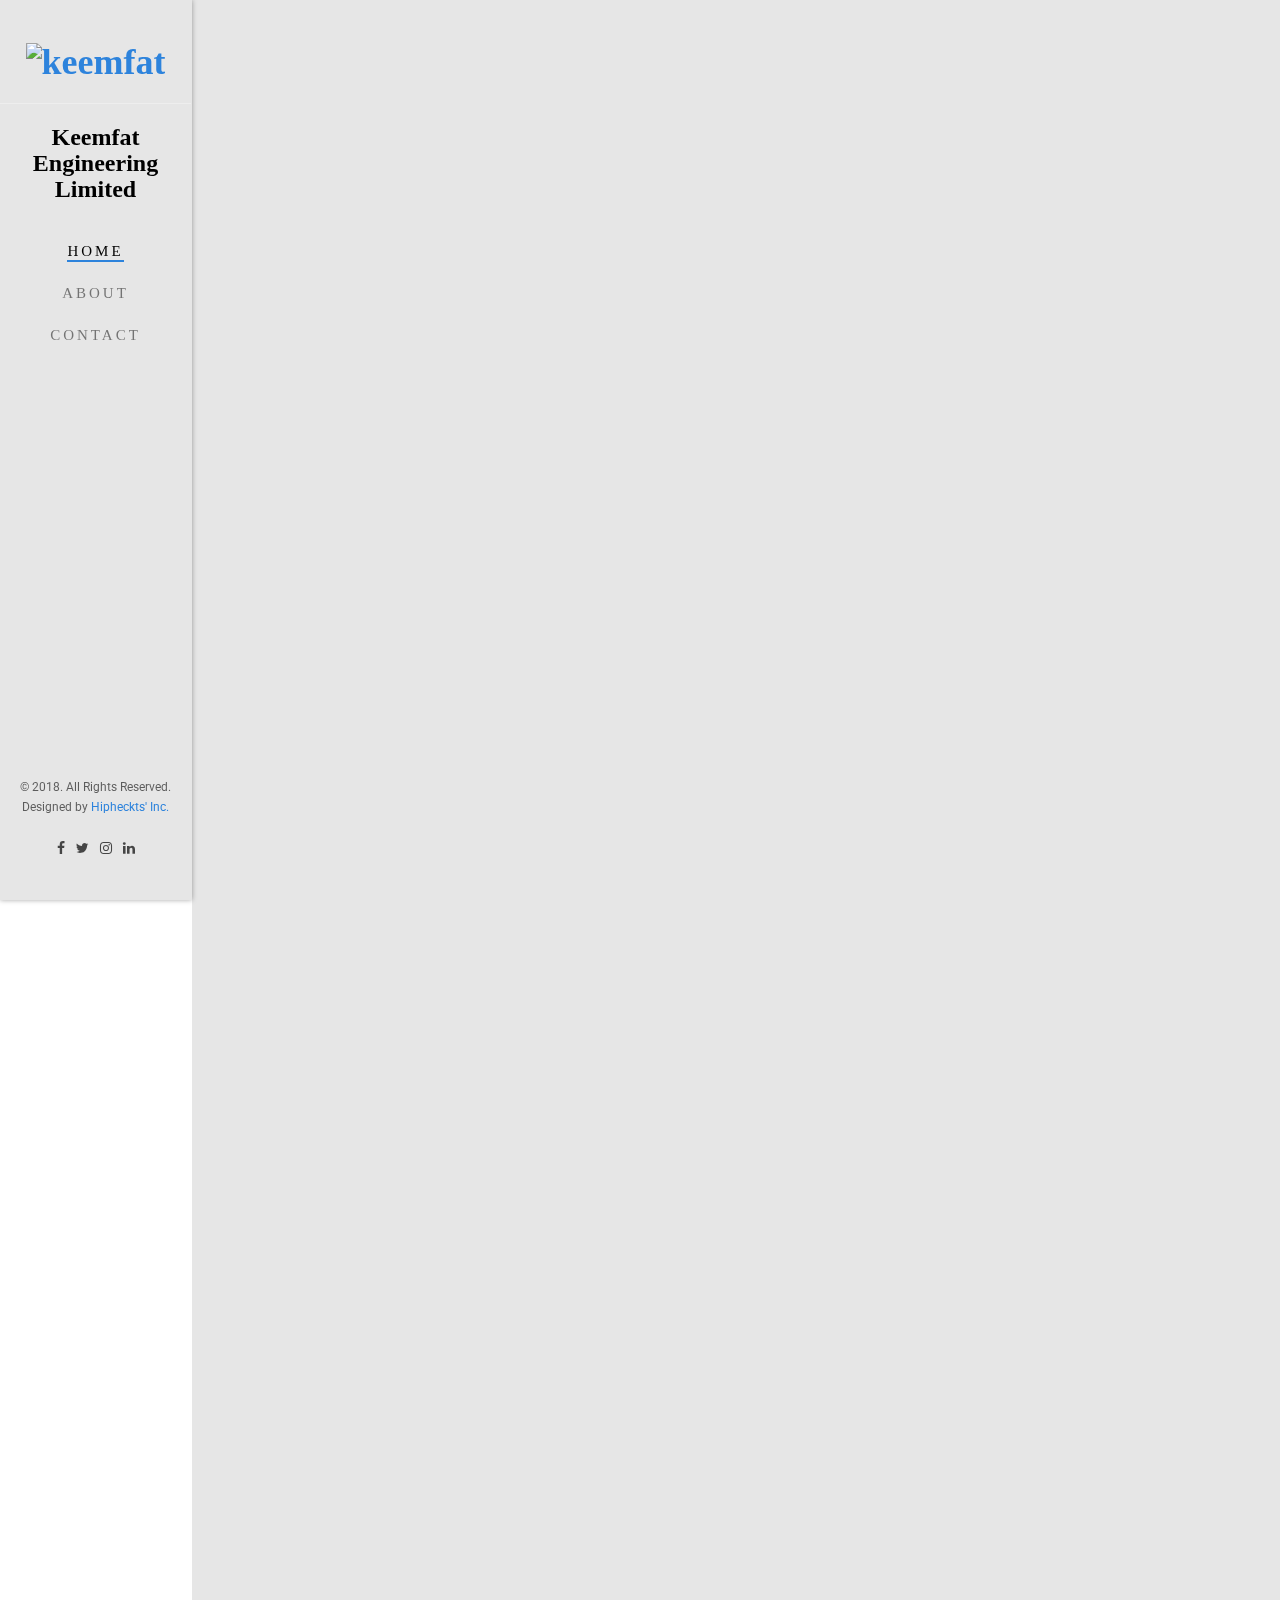
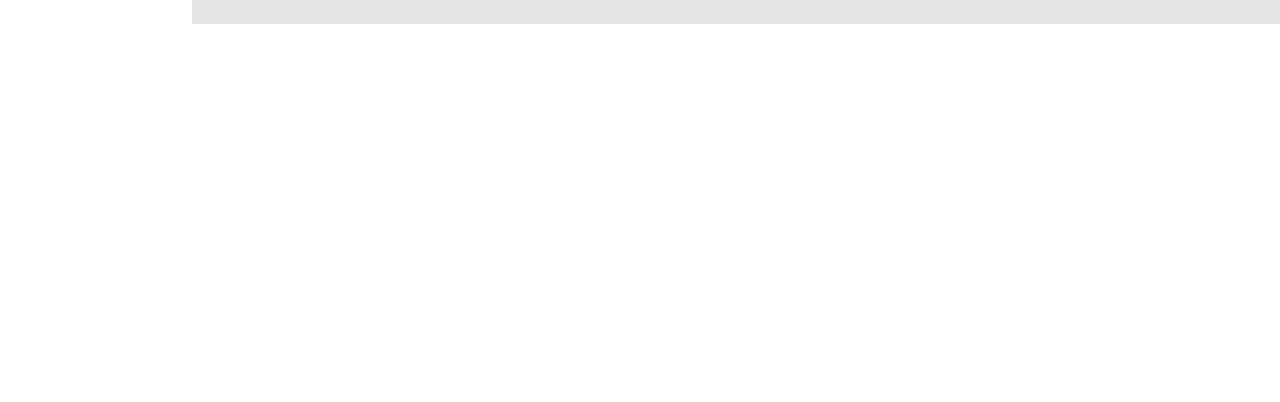
==== index.html @ f394f0ff "services bg" ====
<!DOCTYPE html>
<!--[if lt IE 7]>      <html class="no-js lt-ie9 lt-ie8 lt-ie7"> <![endif]-->
<!--[if IE 7]>         <html class="no-js lt-ie9 lt-ie8"> <![endif]-->
<!--[if IE 8]>         <html class="no-js lt-ie9"> <![endif]-->
<!--[if gt IE 8]><!-->
<html class="no-js">
<!--<![endif]-->

<head>
    <meta charset="utf-8">
    <meta http-equiv="X-UA-Compatible" content="IE=edge">
    <title>Keemfat</title>
    <meta name="viewport" content="width=device-width, initial-scale=1">
    <meta name="description" content="" />
    <meta name="keywords" content="" />
    <meta name="author" content="Hipheckts' Inc." />
    <!-- 
	//////////////////////////////////////////////////////
		
	Website: 		http://hipheckts.github.io/
	Email: 			hipheckt@gmail.com
	Twitter: 		http://twitter.com/hipheckts
	Facebook: 		https://www.facebook.com/afuwapeifeoluwa

	//////////////////////////////////////////////////////
	-->

    <!-- Facebook and Twitter integration -->
    <meta property="og:title" content="" />
    <meta property="og:image" content="" />
    <meta property="og:url" content="" />
    <meta property="og:site_name" content="" />
    <meta property="og:description" content="" />
    <meta name="twitter:title" content="" />
    <meta name="twitter:image" content="" />
    <meta name="twitter:url" content="" />
    <meta name="twitter:card" content="" />

    <!-- Place favicon.ico and apple-touch-icon.png in the root directory -->
    <link rel="shortcut icon" href="favicon.ico">

    <link href='https://fonts.googleapis.com/css?family=Roboto:400,300,600,400italic,700' rel='stylesheet' type='text/css'>
    <link href='https://fonts.googleapis.com/css?family=Montserrat:400,700' rel='stylesheet' type='text/css'>

    <!-- Animate.css -->
    <link rel="stylesheet" href="css/animate.css">
    <!-- Icomoon Icon Fonts-->
    <link rel="stylesheet" href="css/icomoon.css">
    <!-- Bootstrap  -->
    <link rel="stylesheet" href="css/bootstrap.css">
    <!-- Owl Carousel -->
    <link rel="stylesheet" href="css/owl.carousel.min.css">
    <link rel="stylesheet" href="css/owl.theme.default.min.css">
    <!-- Theme style  -->
    <link rel="stylesheet" href="css/style.css">

    <!-- Modernizr JS -->
    <script src="js/modernizr-2.6.2.min.js"></script>
    <!-- FOR IE9 below -->
    <!--[if lt IE 9]>
	<script src="js/respond.min.js"></script>
	<![endif]-->

</head>

<body>
    <div id="fh5co-page">
        <nav>
            <a href="#" class="js-fh5co-nav-toggle fh5co-nav-toggle"><i></i></a>
            <a href="index.html" class="js-fh5co-nav-toggle fh5co-nav-toggle"><img src="http://res.cloudinary.com/hipheckts-inc/image/upload/v1516791778/logo-colored_cmsar5.png" style='height: 70px; width: 70px; float: right; margin-right: 2%; margin-top: 2%;' alt="keemfat"></a>
        </nav>
        <aside id="fh5co-aside" role="complementary" class="border js-fullheight">

            <h1 id="fh5co-logo">
                <a href="index.html"><img src="http://res.cloudinary.com/hipheckts-inc/image/upload/v1516791778/logo-colored_cmsar5.png" alt="keemfat"></a>
                <center>
                    <hr>
                    <h3>Keemfat Engineering Limited</h3>
                </center>
            </h1>
            <nav id="fh5co-main-menu" role="navigation">
                <ul>
                    <li class="fh5co-active"><a href="index.html">Home</a></li>
                    <li><a href="about.html">About</a></li>
                    <li><a href="contact.html">Contact</a></li>
                </ul>
            </nav>

            <div class="fh5co-footer">
                <p><small>&copy; 2018. All Rights Reserved.</span> <span>Designed by <a href="http://hipheckts.github.co/" target="_blank">Hipheckts' Inc.</a> </span></small></p>
                <ul>
                    <li><a href="#"><i class="icon-facebook"></i></a></li>
                    <li><a href="#"><i class="icon-twitter"></i></a></li>
                    <li><a href="#"><i class="icon-instagram"></i></a></li>
                    <li><a href="#"><i class="icon-linkedin"></i></a></li>
                </ul>
            </div>

        </aside>

        <div id="fh5co-main">
            <div class="fh5co-gallery">

                <a class="gallery-item" href="">
                    <img src="http://res.cloudinary.com/hipheckts-inc/image/upload/c_scale,e_auto_color,q_48,w_350/v1516791558/a_pdct94.jpg" style='height: 300px; width: 350px; object-fit: fill' />
                    <span class="overlay">
						<h2>LPG PUMP</h2>
						<span>In Stock</span>
                    </span>
                </a>
                <a class="gallery-item" href="">
                    <img src="http://res.cloudinary.com/hipheckts-inc/image/upload/c_scale,e_auto_color,q_48,w_350/v1516791554/d_jcfkwb.jpg" style='height: 300px; width: 350px; object-fit: fill' />
                    <span class="overlay">
						<h2>LPG PUMP</h2>
						<span>In Stock</span>
                    </span>
                </a>
                <a class="gallery-item" href="">
                    <img src="http://res.cloudinary.com/hipheckts-inc/image/upload/c_scale,e_auto_color,q_48,w_350/v1516791734/e_mzhtax.jpg" style='height: 300px; width: 350px; object-fit: fill' />
                    <span class="overlay">
						<h2>LPG PUMP</h2>
						<span>In Stock</span>
                    </span>
                </a>
                <a class="gallery-item" href="">
                    <img src="http://res.cloudinary.com/hipheckts-inc/image/upload/c_scale,e_auto_color,q_48,w_350/v1516791607/f_r51iwv.jpg" style='height: 300px; width: 350px; object-fit: fill' />
                    <span class="overlay">
						<h2>LPG PUMP</h2>
						<span>In Stock</span>
                    </span>
                </a>
                <a class="gallery-item" href="">
                    <img src="http://res.cloudinary.com/hipheckts-inc/image/upload/c_scale,e_auto_color,q_48,w_350/v1516791622/g_ddgkfm.jpg" style='height: 300px; width: 350px; object-fit: fill' />
                    <span class="overlay">
							<h2>LPG PUMP</h2>
							<span>In Stock</span>
                    </span>
                </a>
                <a class="gallery-item" href="">
                    <img src="http://res.cloudinary.com/hipheckts-inc/image/upload/c_scale,e_auto_color,q_48,w_350/v1516791753/c_s4iffz.jpg" style='height: 300px; width: 350px; object-fit: fill' />
                    <span class="overlay">
							<h2>LPG PUMP</h2>
							<span>In Stock</span>
                    </span>
                </a>
                <a class="gallery-item" href="">
                    <img src="http://res.cloudinary.com/hipheckts-inc/image/upload/c_scale,e_auto_color,q_48,w_350/v1516792041/i_azeyjp.jpg" style='height: 300px; width: 350px; object-fit: fill' />
                    <span class="overlay">
							<h2>LPG PUMP</h2>
							<span>In Stock</span>
                    </span>
                </a>
                <a class="gallery-item" href="">
                    <img src="http://res.cloudinary.com/hipheckts-inc/image/upload/c_scale,e_auto_color,q_48,w_350/v1516791834/j_jcgu5w.jpg" style='height: 300px; width: 350px; object-fit: fill' />
                    <span class="overlay">
							<h2>LPG PUMP</h2>
							<span>In Stock</span>
                    </span>
                </a>

                <a class="gallery-item" href="">
                    <img src="http://res.cloudinary.com/hipheckts-inc/image/upload/c_scale,e_auto_color,q_48,w_350/v1516792173/h_ldeeoo.jpg" style='height: 300px; width: 350px; object-fit: fill' />
                    <span class="overlay">
								<h2>GAS PLANT</h2>
								<span>In Stock</span>
                    </span>
                </a>
                <a class="gallery-item" href="">
                    <img src="http://res.cloudinary.com/hipheckts-inc/image/upload/c_scale,e_auto_color,q_48,w_350/v1516791943/lpg5_ovvz3v.jpg" style='height: 300px; width: 350px; object-fit: fill' />
                    <span class="overlay">
								<h2>GAS PLANT</h2>
								<span>In Stock</span>
                    </span>
                </a>
                <a class="gallery-item" href="">
                    <img src="http://res.cloudinary.com/hipheckts-inc/image/upload/c_scale,e_auto_color,q_48,w_350/v1516792249/k_qtansp.jpg" style='height: 300px; width: 350px; object-fit: fill' />
                    <span class="overlay">
								<h2>GAS PLANT</h2>
								<span>In Stock</span>
                    </span>
                </a>
                <a class="gallery-item" href="">
                    <img src="http://res.cloudinary.com/hipheckts-inc/image/upload/c_scale,e_auto_color,q_48,w_350/v1516791961/h2_rpk9gj.jpg" style='height: 300px; width: 350px; object-fit: fill' />
                    <span class="overlay">
								<h2>GAS PLANT</h2>
								<span>In Stock</span>
                    </span>
                </a>
                <a class="gallery-item" href="">
                    <img src="http://res.cloudinary.com/hipheckts-inc/image/upload/c_scale,e_auto_color,q_48,w_350/v1516792535/q_apctrw.jpg" style='height: 300px; width: 350px; object-fit: fill' />
                    <span class="overlay">
									<h2>NOZZLE</h2>
									<span>In Stock</span>
                    </span>
                </a>
                <a class="gallery-item" href="">
                    <img src="http://res.cloudinary.com/hipheckts-inc/image/upload/c_scale,e_auto_color,q_48,w_350/v1516792458/r_pehwsy.jpg" style='height: 300px; width: 350px; object-fit: fill' />
                    <span class="overlay">
									<h2>GUAGE</h2>
									<span>In Stock</span>
                    </span>
                </a>
                <a class="gallery-item" href="">
                    <img src="http://res.cloudinary.com/hipheckts-inc/image/upload/c_scale,e_auto_color,q_48,w_350/v1516792558/s_jaf3u8.jpg" style='height: 300px; width: 350px; object-fit: fill' />
                    <span class="overlay">
									<h2>MOTOR</h2>
									<span>In Stock</span>
                    </span>
                </a>
                <a class="gallery-item" href="">
                    <img src="http://res.cloudinary.com/hipheckts-inc/image/upload/c_scale,e_auto_color,q_48,w_350/v1516792369/o_g55n5y.jpg" style='height: 300px; width: 350px; object-fit: fill' />
                    <span class="overlay">
									<h2>PUMP</h2>
									<span>In Stock</span>
                    </span>
                </a>
            </div>

            <div class="fh5co-counters" style="background-image: url(http://res.cloudinary.com/hipheckts-inc/image/upload/v1516791391/big_1_do7cub.jpg);" data-stellar-background-ratio="0.5" id="counter-animate">
                <center>
                    <h2 class="fh5co-heading animate-box" data-animate-effect="fadeInLeft" style="color:white;">Services</h2>
                </center>
                <div class="row">
                    <div class="col-md-6">
                        <div class="fh5co-feature animate-box" data-animate-effect="fadeInLeft">
                            <div class="fh5co-icon">
                                <i class="icon-strategy"></i>
                            </div>
                            <div class="fh5co-text">
                                <h3>Strategy</h3>
                                <p>We have a professional way of making your plant the best it can ever be!</p>
                            </div>
                        </div>
                    </div>
                    <div class="col-md-6">
                        <div class="fh5co-feature animate-box" data-animate-effect="fadeInLeft">
                            <div class="fh5co-icon">
                                <i class="icon-tools-2"></i>
                            </div>
                            <div class="fh5co-text">
                                <h3>Expertise</h3>
                                <p>We are set of professionals with vast knowledge and experience in what we do. </p>
                            </div>
                        </div>
                    </div>
                </div>
            </div>


            <div class="fh5co-narrow-content">
                <div class="row">
                    <div class="col-md-4 animate-box" data-animate-effect="fadeInLeft">
                        <h1 class="fh5co-heading-colored">Get in touch</h1>
                    </div>
                </div>
                <div class="row">
                    <div class="col-md-12 animate-box" data-animate-effect="fadeInLeft">
                        <p class="fh5co-lead">Reach out to us today...Let's make your plant or station <b> The Next Big Thing</b></p>
                        <p><a href="contact.html" class="btn btn-primary btn-outline">Reach Us NOW!</a></p>
                    </div>

                </div>
            </div>

        </div>
    </div>

    <!-- jQuery -->
    <script src="js/jquery.min.js"></script>
    <!-- jQuery Easing -->
    <script src="js/jquery.easing.1.3.js"></script>
    <!-- Bootstrap -->
    <script src="js/bootstrap.min.js"></script>
    <!-- Carousel -->
    <script src="js/owl.carousel.min.js"></script>
    <!-- Stellar -->
    <script src="js/jquery.stellar.min.js"></script>
    <!-- Waypoints -->
    <script src="js/jquery.waypoints.min.js"></script>
    <!-- Counters -->
    <script src="js/jquery.countTo.js"></script>


    <!-- MAIN JS -->
    <script src="js/main.js"></script>

</body>

</html>
---- css/icomoon.css ----
@font-face {
    font-family: 'icomoon';
    src:    url('../fonts/icomoon/icomoon.eot?195opb');
    src:    url('../fonts/icomoon/icomoon.eot?195opb#iefix') format('embedded-opentype'),
        url('../fonts/icomoon/icomoon.ttf?195opb') format('truetype'),
        url('../fonts/icomoon/icomoon.woff?195opb') format('woff'),
        url('../fonts/icomoon/icomoon.svg?195opb#icomoon') format('svg');
    font-weight: normal;
    font-style: normal;
}

[class^="icon-"], [class*=" icon-"] {
    /* use !important to prevent issues with browser extensions that change fonts */
    font-family: 'icomoon' !important;
    speak: none;
    font-style: normal;
    font-weight: normal;
    font-variant: normal;
    text-transform: none;
    line-height: 1;

    /* Better Font Rendering =========== */
    -webkit-font-smoothing: antialiased;
    -moz-osx-font-smoothing: grayscale;
}

.icon-glass:before {
    content: "\f000";
}
.icon-music:before {
    content: "\f001";
}
.icon-search:before {
    content: "\f002";
}
.icon-envelope-o:before {
    content: "\f003";
}
.icon-heart:before {
    content: "\f004";
}
.icon-star:before {
    content: "\f005";
}
.icon-star-o:before {
    content: "\f006";
}
.icon-user:before {
    content: "\f007";
}
.icon-film:before {
    content: "\f008";
}
.icon-th-large:before {
    content: "\f009";
}
.icon-th:before {
    content: "\f00a";
}
.icon-th-list:before {
    content: "\f00b";
}
.icon-check:before {
    content: "\f00c";
}
.icon-close:before {
    content: "\f00d";
}
.icon-remove:before {
    content: "\f00d";
}
.icon-times:before {
    content: "\f00d";
}
.icon-search-plus:before {
    content: "\f00e";
}
.icon-search-minus:before {
    content: "\f010";
}
.icon-power-off:before {
    content: "\f011";
}
.icon-signal:before {
    content: "\f012";
}
.icon-cog:before {
    content: "\f013";
}
.icon-gear:before {
    content: "\f013";
}
.icon-trash-o:before {
    content: "\f014";
}
.icon-home:before {
    content: "\f015";
}
.icon-file-o:before {
    content: "\f016";
}
.icon-clock-o:before {
    content: "\f017";
}
.icon-road:before {
    content: "\f018";
}
.icon-download:before {
    content: "\f019";
}
.icon-arrow-circle-o-down:before {
    content: "\f01a";
}
.icon-arrow-circle-o-up:before {
    content: "\f01b";
}
.icon-inbox:before {
    content: "\f01c";
}
.icon-play-circle-o:before {
    content: "\f01d";
}
.icon-repeat:before {
    content: "\f01e";
}
.icon-rotate-right:before {
    content: "\f01e";
}
.icon-refresh:before {
    content: "\f021";
}
.icon-list-alt:before {
    content: "\f022";
}
.icon-lock:before {
    content: "\f023";
}
.icon-flag:before {
    content: "\f024";
}
.icon-headphones:before {
    content: "\f025";
}
.icon-volume-off:before {
    content: "\f026";
}
.icon-volume-down:before {
    content: "\f027";
}
.icon-volume-up:before {
    content: "\f028";
}
.icon-qrcode:before {
    content: "\f029";
}
.icon-barcode:before {
    content: "\f02a";
}
.icon-tag:before {
    content: "\f02b";
}
.icon-tags:before {
    content: "\f02c";
}
.icon-book:before {
    content: "\f02d";
}
.icon-bookmark:before {
    content: "\f02e";
}
.icon-print:before {
    content: "\f02f";
}
.icon-camera:before {
    content: "\f030";
}
.icon-font:before {
    content: "\f031";
}
.icon-bold:before {
    content: "\f032";
}
.icon-italic:before {
    content: "\f033";
}
.icon-text-height:before {
    content: "\f034";
}
.icon-text-width:before {
    content: "\f035";
}
.icon-align-left:before {
    content: "\f036";
}
.icon-align-center:before {
    content: "\f037";
}
.icon-align-right:before {
    content: "\f038";
}
.icon-align-justify:before {
    content: "\f039";
}
.icon-list:before {
    content: "\f03a";
}
.icon-dedent:before {
    content: "\f03b";
}
.icon-outdent:before {
    content: "\f03b";
}
.icon-indent:before {
    content: "\f03c";
}
.icon-video-camera:before {
    content: "\f03d";
}
.icon-image:before {
    content: "\f03e";
}
.icon-photo:before {
    content: "\f03e";
}
.icon-picture-o:before {
    content: "\f03e";
}
.icon-pencil:before {
    content: "\f040";
}
.icon-map-marker:before {
    content: "\f041";
}
.icon-adjust:before {
    content: "\f042";
}
.icon-tint:before {
    content: "\f043";
}
.icon-edit:before {
    content: "\f044";
}
.icon-pencil-square-o:before {
    content: "\f044";
}
.icon-share-square-o:before {
    content: "\f045";
}
.icon-check-square-o:before {
    content: "\f046";
}
.icon-arrows:before {
    content: "\f047";
}
.icon-step-backward:before {
    content: "\f048";
}
.icon-fast-backward:before {
    content: "\f049";
}
.icon-backward:before {
    content: "\f04a";
}
.icon-play:before {
    content: "\f04b";
}
.icon-pause:before {
    content: "\f04c";
}
.icon-stop:before {
    content: "\f04d";
}
.icon-forward:before {
    content: "\f04e";
}
.icon-fast-forward:before {
    content: "\f050";
}
.icon-step-forward:before {
    content: "\f051";
}
.icon-eject:before {
    content: "\f052";
}
.icon-chevron-left:before {
    content: "\f053";
}
.icon-chevron-right:before {
    content: "\f054";
}
.icon-plus-circle:before {
    content: "\f055";
}
.icon-minus-circle:before {
    content: "\f056";
}
.icon-times-circle:before {
    content: "\f057";
}
.icon-check-circle:before {
    content: "\f058";
}
.icon-question-circle:before {
    content: "\f059";
}
.icon-info-circle:before {
    content: "\f05a";
}
.icon-crosshairs:before {
    content: "\f05b";
}
.icon-times-circle-o:before {
    content: "\f05c";
}
.icon-check-circle-o:before {
    content: "\f05d";
}
.icon-ban:before {
    content: "\f05e";
}
.icon-arrow-left:before {
    content: "\f060";
}
.icon-arrow-right:before {
    content: "\f061";
}
.icon-arrow-up:before {
    content: "\f062";
}
.icon-arrow-down:before {
    content: "\f063";
}
.icon-mail-forward:before {
    content: "\f064";
}
.icon-share:before {
    content: "\f064";
}
.icon-expand:before {
    content: "\f065";
}
.icon-compress:before {
    content: "\f066";
}
.icon-plus:before {
    content: "\f067";
}
.icon-minus:before {
    content: "\f068";
}
.icon-asterisk:before {
    content: "\f069";
}
.icon-exclamation-circle:before {
    content: "\f06a";
}
.icon-gift:before {
    content: "\f06b";
}
.icon-leaf:before {
    content: "\f06c";
}
.icon-fire:before {
    content: "\f06d";
}
.icon-eye:before {
    content: "\f06e";
}
.icon-eye-slash:before {
    content: "\f070";
}
.icon-exclamation-triangle:before {
    content: "\f071";
}
.icon-warning:before {
    content: "\f071";
}
.icon-plane:before {
    content: "\f072";
}
.icon-calendar:before {
    content: "\f073";
}
.icon-random:before {
    content: "\f074";
}
.icon-comment:before {
    content: "\f075";
}
.icon-magnet:before {
    content: "\f076";
}
.icon-chevron-up:before {
    content: "\f077";
}
.icon-chevron-down:before {
    content: "\f078";
}
.icon-retweet:before {
    content: "\f079";
}
.icon-shopping-cart:before {
    content: "\f07a";
}
.icon-folder:before {
    content: "\f07b";
}
.icon-folder-open:before {
    content: "\f07c";
}
.icon-arrows-v:before {
    content: "\f07d";
}
.icon-arrows-h:before {
    content: "\f07e";
}
.icon-bar-chart:before {
    content: "\f080";
}
.icon-bar-chart-o:before {
    content: "\f080";
}
.icon-twitter-square:before {
    content: "\f081";
}
.icon-facebook-square:before {
    content: "\f082";
}
.icon-camera-retro:before {
    content: "\f083";
}
.icon-key:before {
    content: "\f084";
}
.icon-cogs:before {
    content: "\f085";
}
.icon-gears:before {
    content: "\f085";
}
.icon-comments:before {
    content: "\f086";
}
.icon-thumbs-o-up:before {
    content: "\f087";
}
.icon-thumbs-o-down:before {
    content: "\f088";
}
.icon-star-half:before {
    content: "\f089";
}
.icon-heart-o:before {
    content: "\f08a";
}
.icon-sign-out:before {
    content: "\f08b";
}
.icon-linkedin-square:before {
    content: "\f08c";
}
.icon-thumb-tack:before {
    content: "\f08d";
}
.icon-external-link:before {
    content: "\f08e";
}
.icon-sign-in:before {
    content: "\f090";
}
.icon-trophy:before {
    content: "\f091";
}
.icon-github-square:before {
    content: "\f092";
}
.icon-upload:before {
    content: "\f093";
}
.icon-lemon-o:before {
    content: "\f094";
}
.icon-phone:before {
    content: "\f095";
}
.icon-square-o:before {
    content: "\f096";
}
.icon-bookmark-o:before {
    content: "\f097";
}
.icon-phone-square:before {
    content: "\f098";
}
.icon-twitter:before {
    content: "\f099";
}
.icon-facebook:before {
    content: "\f09a";
}
.icon-facebook-f:before {
    content: "\f09a";
}
.icon-github:before {
    content: "\f09b";
}
.icon-unlock:before {
    content: "\f09c";
}
.icon-credit-card:before {
    content: "\f09d";
}
.icon-feed:before {
    content: "\f09e";
}
.icon-rss:before {
    content: "\f09e";
}
.icon-hdd-o:before {
    content: "\f0a0";
}
.icon-bullhorn:before {
    content: "\f0a1";
}
.icon-bell-o:before {
    content: "\f0a2";
}
.icon-certificate:before {
    content: "\f0a3";
}
.icon-hand-o-right:before {
    content: "\f0a4";
}
.icon-hand-o-left:before {
    content: "\f0a5";
}
.icon-hand-o-up:before {
    content: "\f0a6";
}
.icon-hand-o-down:before {
    content: "\f0a7";
}
.icon-arrow-circle-left:before {
    content: "\f0a8";
}
.icon-arrow-circle-right:before {
    content: "\f0a9";
}
.icon-arrow-circle-up:before {
    content: "\f0aa";
}
.icon-arrow-circle-down:before {
    content: "\f0ab";
}
.icon-globe:before {
    content: "\f0ac";
}
.icon-wrench:before {
    content: "\f0ad";
}
.icon-tasks:before {
    content: "\f0ae";
}
.icon-filter:before {
    content: "\f0b0";
}
.icon-briefcase:before {
    content: "\f0b1";
}
.icon-arrows-alt:before {
    content: "\f0b2";
}
.icon-group:before {
    content: "\f0c0";
}
.icon-users:before {
    content: "\f0c0";
}
.icon-chain:before {
    content: "\f0c1";
}
.icon-link:before {
    content: "\f0c1";
}
.icon-cloud:before {
    content: "\f0c2";
}
.icon-flask:before {
    content: "\f0c3";
}
.icon-cut:before {
    content: "\f0c4";
}
.icon-scissors:before {
    content: "\f0c4";
}
.icon-copy:before {
    content: "\f0c5";
}
.icon-files-o:before {
    content: "\f0c5";
}
.icon-paperclip:before {
    content: "\f0c6";
}
.icon-floppy-o:before {
    content: "\f0c7";
}
.icon-save:before {
    content: "\f0c7";
}
.icon-square:before {
    content: "\f0c8";
}
.icon-bars:before {
    content: "\f0c9";
}
.icon-navicon:before {
    content: "\f0c9";
}
.icon-reorder:before {
    content: "\f0c9";
}
.icon-list-ul:before {
    content: "\f0ca";
}
.icon-list-ol:before {
    content: "\f0cb";
}
.icon-strikethrough:before {
    content: "\f0cc";
}
.icon-underline:before {
    content: "\f0cd";
}
.icon-table:before {
    content: "\f0ce";
}
.icon-magic:before {
    content: "\f0d0";
}
.icon-truck:before {
    content: "\f0d1";
}
.icon-pinterest:before {
    content: "\f0d2";
}
.icon-pinterest-square:before {
    content: "\f0d3";
}
.icon-google-plus-square:before {
    content: "\f0d4";
}
.icon-google-plus:before {
    content: "\f0d5";
}
.icon-money:before {
    content: "\f0d6";
}
.icon-caret-down:before {
    content: "\f0d7";
}
.icon-caret-up:before {
    content: "\f0d8";
}
.icon-caret-left:before {
    content: "\f0d9";
}
.icon-caret-right:before {
    content: "\f0da";
}
.icon-columns:before {
    content: "\f0db";
}
.icon-sort:before {
    content: "\f0dc";
}
.icon-unsorted:before {
    content: "\f0dc";
}
.icon-sort-desc:before {
    content: "\f0dd";
}
.icon-sort-down:before {
    content: "\f0dd";
}
.icon-sort-asc:before {
    content: "\f0de";
}
.icon-sort-up:before {
    content: "\f0de";
}
.icon-envelope:before {
    content: "\f0e0";
}
.icon-linkedin:before {
    content: "\f0e1";
}
.icon-rotate-left:before {
    content: "\f0e2";
}
.icon-undo:before {
    content: "\f0e2";
}
.icon-gavel:before {
    content: "\f0e3";
}
.icon-legal:before {
    content: "\f0e3";
}
.icon-dashboard:before {
    content: "\f0e4";
}
.icon-tachometer:before {
    content: "\f0e4";
}
.icon-comment-o:before {
    content: "\f0e5";
}
.icon-comments-o:before {
    content: "\f0e6";
}
.icon-bolt:before {
    content: "\f0e7";
}
.icon-flash:before {
    content: "\f0e7";
}
.icon-sitemap:before {
    content: "\f0e8";
}
.icon-umbrella:before {
    content: "\f0e9";
}
.icon-clipboard:before {
    content: "\f0ea";
}
.icon-paste:before {
    content: "\f0ea";
}
.icon-lightbulb-o:before {
    content: "\f0eb";
}
.icon-exchange:before {
    content: "\f0ec";
}
.icon-cloud-download:before {
    content: "\f0ed";
}
.icon-cloud-upload:before {
    content: "\f0ee";
}
.icon-user-md:before {
    content: "\f0f0";
}
.icon-stethoscope:before {
    content: "\f0f1";
}
.icon-suitcase:before {
    content: "\f0f2";
}
.icon-bell:before {
    content: "\f0f3";
}
.icon-coffee:before {
    content: "\f0f4";
}
.icon-cutlery:before {
    content: "\f0f5";
}
.icon-file-text-o:before {
    content: "\f0f6";
}
.icon-building-o:before {
    content: "\f0f7";
}
.icon-hospital-o:before {
    content: "\f0f8";
}
.icon-ambulance:before {
    content: "\f0f9";
}
.icon-medkit:before {
    content: "\f0fa";
}
.icon-fighter-jet:before {
    content: "\f0fb";
}
.icon-beer:before {
    content: "\f0fc";
}
.icon-h-square:before {
    content: "\f0fd";
}
.icon-plus-square:before {
    content: "\f0fe";
}
.icon-angle-double-left:before {
    content: "\f100";
}
.icon-angle-double-right:before {
    content: "\f101";
}
.icon-angle-double-up:before {
    content: "\f102";
}
.icon-angle-double-down:before {
    content: "\f103";
}
.icon-angle-left:before {
    content: "\f104";
}
.icon-angle-right:before {
    content: "\f105";
}
.icon-angle-up:before {
    content: "\f106";
}
.icon-angle-down:before {
    content: "\f107";
}
.icon-desktop:before {
    content: "\f108";
}
.icon-laptop:before {
    content: "\f109";
}
.icon-tablet:before {
    content: "\f10a";
}
.icon-mobile:before {
    content: "\f10b";
}
.icon-mobile-phone:before {
    content: "\f10b";
}
.icon-circle-o:before {
    content: "\f10c";
}
.icon-quote-left:before {
    content: "\f10d";
}
.icon-quote-right:before {
    content: "\f10e";
}
.icon-spinner:before {
    content: "\f110";
}
.icon-circle:before {
    content: "\f111";
}
.icon-mail-reply:before {
    content: "\f112";
}
.icon-reply:before {
    content: "\f112";
}
.icon-github-alt:before {
    content: "\f113";
}
.icon-folder-o:before {
    content: "\f114";
}
.icon-folder-open-o:before {
    content: "\f115";
}
.icon-smile-o:before {
    content: "\f118";
}
.icon-frown-o:before {
    content: "\f119";
}
.icon-meh-o:before {
    content: "\f11a";
}
.icon-gamepad:before {
    content: "\f11b";
}
.icon-keyboard-o:before {
    content: "\f11c";
}
.icon-flag-o:before {
    content: "\f11d";
}
.icon-flag-checkered:before {
    content: "\f11e";
}
.icon-terminal:before {
    content: "\f120";
}
.icon-code:before {
    content: "\f121";
}
.icon-mail-reply-all:before {
    content: "\f122";
}
.icon-reply-all:before {
    content: "\f122";
}
.icon-star-half-empty:before {
    content: "\f123";
}
.icon-star-half-full:before {
    content: "\f123";
}
.icon-star-half-o:before {
    content: "\f123";
}
.icon-location-arrow:before {
    content: "\f124";
}
.icon-crop:before {
    content: "\f125";
}
.icon-code-fork:before {
    content: "\f126";
}
.icon-chain-broken:before {
    content: "\f127";
}
.icon-unlink:before {
    content: "\f127";
}
.icon-question:before {
    content: "\f128";
}
.icon-info:before {
    content: "\f129";
}
.icon-exclamation:before {
    content: "\f12a";
}
.icon-superscript:before {
    content: "\f12b";
}
.icon-subscript:before {
    content: "\f12c";
}
.icon-eraser:before {
    content: "\f12d";
}
.icon-puzzle-piece:before {
    content: "\f12e";
}
.icon-microphone:before {
    content: "\f130";
}
.icon-microphone-slash:before {
    content: "\f131";
}
.icon-shield:before {
    content: "\f132";
}
.icon-calendar-o:before {
    content: "\f133";
}
.icon-fire-extinguisher:before {
    content: "\f134";
}
.icon-rocket:before {
    content: "\f135";
}
.icon-maxcdn:before {
    content: "\f136";
}
.icon-chevron-circle-left:before {
    content: "\f137";
}
.icon-chevron-circle-right:before {
    content: "\f138";
}
.icon-chevron-circle-up:before {
    content: "\f139";
}
.icon-chevron-circle-down:before {
    content: "\f13a";
}
.icon-html5:before {
    content: "\f13b";
}
.icon-css3:before {
    content: "\f13c";
}
.icon-anchor:before {
    content: "\f13d";
}
.icon-unlock-alt:before {
    content: "\f13e";
}
.icon-bullseye:before {
    content: "\f140";
}
.icon-ellipsis-h:before {
    content: "\f141";
}
.icon-ellipsis-v:before {
    content: "\f142";
}
.icon-rss-square:before {
    content: "\f143";
}
.icon-play-circle:before {
    content: "\f144";
}
.icon-ticket:before {
    content: "\f145";
}
.icon-minus-square:before {
    content: "\f146";
}
.icon-minus-square-o:before {
    content: "\f147";
}
.icon-level-up:before {
    content: "\f148";
}
.icon-level-down:before {
    content: "\f149";
}
.icon-check-square:before {
    content: "\f14a";
}
.icon-pencil-square:before {
    content: "\f14b";
}
.icon-external-link-square:before {
    content: "\f14c";
}
.icon-share-square:before {
    content: "\f14d";
}
.icon-compass:before {
    content: "\f14e";
}
.icon-caret-square-o-down:before {
    content: "\f150";
}
.icon-toggle-down:before {
    content: "\f150";
}
.icon-caret-square-o-up:before {
    content: "\f151";
}
.icon-toggle-up:before {
    content: "\f151";
}
.icon-caret-square-o-right:before {
    content: "\f152";
}
.icon-toggle-right:before {
    content: "\f152";
}
.icon-eur:before {
    content: "\f153";
}
.icon-euro:before {
    content: "\f153";
}
.icon-gbp:before {
    content: "\f154";
}
.icon-dollar:before {
    content: "\f155";
}
.icon-usd:before {
    content: "\f155";
}
.icon-inr:before {
    content: "\f156";
}
.icon-rupee:before {
    content: "\f156";
}
.icon-cny:before {
    content: "\f157";
}
.icon-jpy:before {
    content: "\f157";
}
.icon-rmb:before {
    content: "\f157";
}
.icon-yen:before {
    content: "\f157";
}
.icon-rouble:before {
    content: "\f158";
}
.icon-rub:before {
    content: "\f158";
}
.icon-ruble:before {
    content: "\f158";
}
.icon-krw:before {
    content: "\f159";
}
.icon-won:before {
    content: "\f159";
}
.icon-bitcoin:before {
    content: "\f15a";
}
.icon-btc:before {
    content: "\f15a";
}
.icon-file:before {
    content: "\f15b";
}
.icon-file-text:before {
    content: "\f15c";
}
.icon-sort-alpha-asc:before {
    content: "\f15d";
}
.icon-sort-alpha-desc:before {
    content: "\f15e";
}
.icon-sort-amount-asc:before {
    content: "\f160";
}
.icon-sort-amount-desc:before {
    content: "\f161";
}
.icon-sort-numeric-asc:before {
    content: "\f162";
}
.icon-sort-numeric-desc:before {
    content: "\f163";
}
.icon-thumbs-up:before {
    content: "\f164";
}
.icon-thumbs-down:before {
    content: "\f165";
}
.icon-youtube-square:before {
    content: "\f166";
}
.icon-youtube:before {
    content: "\f167";
}
.icon-xing:before {
    content: "\f168";
}
.icon-xing-square:before {
    content: "\f169";
}
.icon-youtube-play:before {
    content: "\f16a";
}
.icon-dropbox:before {
    content: "\f16b";
}
.icon-stack-overflow:before {
    content: "\f16c";
}
.icon-instagram:before {
    content: "\f16d";
}
.icon-flickr:before {
    content: "\f16e";
}
.icon-adn:before {
    content: "\f170";
}
.icon-bitbucket:before {
    content: "\f171";
}
.icon-bitbucket-square:before {
    content: "\f172";
}
.icon-tumblr:before {
    content: "\f173";
}
.icon-tumblr-square:before {
    content: "\f174";
}
.icon-long-arrow-down:before {
    content: "\f175";
}
.icon-long-arrow-up:before {
    content: "\f176";
}
.icon-long-arrow-left:before {
    content: "\f177";
}
.icon-long-arrow-right:before {
    content: "\f178";
}
.icon-apple:before {
    content: "\f179";
}
.icon-windows:before {
    content: "\f17a";
}
.icon-android:before {
    content: "\f17b";
}
.icon-linux:before {
    content: "\f17c";
}
.icon-dribbble:before {
    content: "\f17d";
}
.icon-skype:before {
    content: "\f17e";
}
.icon-foursquare:before {
    content: "\f180";
}
.icon-trello:before {
    content: "\f181";
}
.icon-female:before {
    content: "\f182";
}
.icon-male:before {
    content: "\f183";
}
.icon-gittip:before {
    content: "\f184";
}
.icon-gratipay:before {
    content: "\f184";
}
.icon-sun-o:before {
    content: "\f185";
}
.icon-moon-o:before {
    content: "\f186";
}
.icon-archive:before {
    content: "\f187";
}
.icon-bug:before {
    content: "\f188";
}
.icon-vk:before {
    content: "\f189";
}
.icon-weibo:before {
    content: "\f18a";
}
.icon-renren:before {
    content: "\f18b";
}
.icon-pagelines:before {
    content: "\f18c";
}
.icon-stack-exchange:before {
    content: "\f18d";
}
.icon-arrow-circle-o-right:before {
    content: "\f18e";
}
.icon-arrow-circle-o-left:before {
    content: "\f190";
}
.icon-caret-square-o-left:before {
    content: "\f191";
}
.icon-toggle-left:before {
    content: "\f191";
}
.icon-dot-circle-o:before {
    content: "\f192";
}
.icon-wheelchair:before {
    content: "\f193";
}
.icon-vimeo-square:before {
    content: "\f194";
}
.icon-try:before {
    content: "\f195";
}
.icon-turkish-lira:before {
    content: "\f195";
}
.icon-plus-square-o:before {
    content: "\f196";
}
.icon-space-shuttle:before {
    content: "\f197";
}
.icon-slack:before {
    content: "\f198";
}
.icon-envelope-square:before {
    content: "\f199";
}
.icon-wordpress:before {
    content: "\f19a";
}
.icon-openid:before {
    content: "\f19b";
}
.icon-bank:before {
    content: "\f19c";
}
.icon-institution:before {
    content: "\f19c";
}
.icon-university:before {
    content: "\f19c";
}
.icon-graduation-cap:before {
    content: "\f19d";
}
.icon-mortar-board:before {
    content: "\f19d";
}
.icon-yahoo:before {
    content: "\f19e";
}
.icon-google:before {
    content: "\f1a0";
}
.icon-reddit:before {
    content: "\f1a1";
}
.icon-reddit-square:before {
    content: "\f1a2";
}
.icon-stumbleupon-circle:before {
    content: "\f1a3";
}
.icon-stumbleupon:before {
    content: "\f1a4";
}
.icon-delicious:before {
    content: "\f1a5";
}
.icon-digg:before {
    content: "\f1a6";
}
.icon-pied-piper-pp:before {
    content: "\f1a7";
}
.icon-pied-piper-alt:before {
    content: "\f1a8";
}
.icon-drupal:before {
    content: "\f1a9";
}
.icon-joomla:before {
    content: "\f1aa";
}
.icon-language:before {
    content: "\f1ab";
}
.icon-fax:before {
    content: "\f1ac";
}
.icon-building:before {
    content: "\f1ad";
}
.icon-child:before {
    content: "\f1ae";
}
.icon-paw:before {
    content: "\f1b0";
}
.icon-spoon:before {
    content: "\f1b1";
}
.icon-cube:before {
    content: "\f1b2";
}
.icon-cubes:before {
    content: "\f1b3";
}
.icon-behance:before {
    content: "\f1b4";
}
.icon-behance-square:before {
    content: "\f1b5";
}
.icon-steam:before {
    content: "\f1b6";
}
.icon-steam-square:before {
    content: "\f1b7";
}
.icon-recycle:before {
    content: "\f1b8";
}
.icon-automobile:before {
    content: "\f1b9";
}
.icon-car:before {
    content: "\f1b9";
}
.icon-cab:before {
    content: "\f1ba";
}
.icon-taxi:before {
    content: "\f1ba";
}
.icon-tree:before {
    content: "\f1bb";
}
.icon-spotify:before {
    content: "\f1bc";
}
.icon-deviantart:before {
    content: "\f1bd";
}
.icon-soundcloud:before {
    content: "\f1be";
}
.icon-database:before {
    content: "\f1c0";
}
.icon-file-pdf-o:before {
    content: "\f1c1";
}
.icon-file-word-o:before {
    content: "\f1c2";
}
.icon-file-excel-o:before {
    content: "\f1c3";
}
.icon-file-powerpoint-o:before {
    content: "\f1c4";
}
.icon-file-image-o:before {
    content: "\f1c5";
}
.icon-file-photo-o:before {
    content: "\f1c5";
}
.icon-file-picture-o:before {
    content: "\f1c5";
}
.icon-file-archive-o:before {
    content: "\f1c6";
}
.icon-file-zip-o:before {
    content: "\f1c6";
}
.icon-file-audio-o:before {
    content: "\f1c7";
}
.icon-file-sound-o:before {
    content: "\f1c7";
}
.icon-file-movie-o:before {
    content: "\f1c8";
}
.icon-file-video-o:before {
    content: "\f1c8";
}
.icon-file-code-o:before {
    content: "\f1c9";
}
.icon-vine:before {
    content: "\f1ca";
}
.icon-codepen:before {
    content: "\f1cb";
}
.icon-jsfiddle:before {
    content: "\f1cc";
}
.icon-life-bouy:before {
    content: "\f1cd";
}
.icon-life-buoy:before {
    content: "\f1cd";
}
.icon-life-ring:before {
    content: "\f1cd";
}
.icon-life-saver:before {
    content: "\f1cd";
}
.icon-support:before {
    content: "\f1cd";
}
.icon-circle-o-notch:before {
    content: "\f1ce";
}
.icon-ra:before {
    content: "\f1d0";
}
.icon-rebel:before {
    content: "\f1d0";
}
.icon-resistance:before {
    content: "\f1d0";
}
.icon-empire:before {
    content: "\f1d1";
}
.icon-ge:before {
    content: "\f1d1";
}
.icon-git-square:before {
    content: "\f1d2";
}
.icon-git:before {
    content: "\f1d3";
}
.icon-hacker-news:before {
    content: "\f1d4";
}
.icon-y-combinator-square:before {
    content: "\f1d4";
}
.icon-yc-square:before {
    content: "\f1d4";
}
.icon-tencent-weibo:before {
    content: "\f1d5";
}
.icon-qq:before {
    content: "\f1d6";
}
.icon-wechat:before {
    content: "\f1d7";
}
.icon-weixin:before {
    content: "\f1d7";
}
.icon-paper-plane:before {
    content: "\f1d8";
}
.icon-send:before {
    content: "\f1d8";
}
.icon-paper-plane-o:before {
    content: "\f1d9";
}
.icon-send-o:before {
    content: "\f1d9";
}
.icon-history:before {
    content: "\f1da";
}
.icon-circle-thin:before {
    content: "\f1db";
}
.icon-header:before {
    content: "\f1dc";
}
.icon-paragraph:before {
    content: "\f1dd";
}
.icon-sliders:before {
    content: "\f1de";
}
.icon-share-alt:before {
    content: "\f1e0";
}
.icon-share-alt-square:before {
    content: "\f1e1";
}
.icon-bomb:before {
    content: "\f1e2";
}
.icon-futbol-o:before {
    content: "\f1e3";
}
.icon-soccer-ball-o:before {
    content: "\f1e3";
}
.icon-tty:before {
    content: "\f1e4";
}
.icon-binoculars:before {
    content: "\f1e5";
}
.icon-plug:before {
    content: "\f1e6";
}
.icon-slideshare:before {
    content: "\f1e7";
}
.icon-twitch:before {
    content: "\f1e8";
}
.icon-yelp:before {
    content: "\f1e9";
}
.icon-newspaper-o:before {
    content: "\f1ea";
}
.icon-wifi:before {
    content: "\f1eb";
}
.icon-calculator:before {
    content: "\f1ec";
}
.icon-paypal:before {
    content: "\f1ed";
}
.icon-google-wallet:before {
    content: "\f1ee";
}
.icon-cc-visa:before {
    content: "\f1f0";
}
.icon-cc-mastercard:before {
    content: "\f1f1";
}
.icon-cc-discover:before {
    content: "\f1f2";
}
.icon-cc-amex:before {
    content: "\f1f3";
}
.icon-cc-paypal:before {
    content: "\f1f4";
}
.icon-cc-stripe:before {
    content: "\f1f5";
}
.icon-bell-slash:before {
    content: "\f1f6";
}
.icon-bell-slash-o:before {
    content: "\f1f7";
}
.icon-trash:before {
    content: "\f1f8";
}
.icon-copyright:before {
    content: "\f1f9";
}
.icon-at:before {
    content: "\f1fa";
}
.icon-eyedropper:before {
    content: "\f1fb";
}
.icon-paint-brush:before {
    content: "\f1fc";
}
.icon-birthday-cake:before {
    content: "\f1fd";
}
.icon-area-chart:before {
    content: "\f1fe";
}
.icon-pie-chart:before {
    content: "\f200";
}
.icon-line-chart:before {
    content: "\f201";
}
.icon-lastfm:before {
    content: "\f202";
}
.icon-lastfm-square:before {
    content: "\f203";
}
.icon-toggle-off:before {
    content: "\f204";
}
.icon-toggle-on:before {
    content: "\f205";
}
.icon-bicycle:before {
    content: "\f206";
}
.icon-bus:before {
    content: "\f207";
}
.icon-ioxhost:before {
    content: "\f208";
}
.icon-angellist:before {
    content: "\f209";
}
.icon-cc:before {
    content: "\f20a";
}
.icon-ils:before {
    content: "\f20b";
}
.icon-shekel:before {
    content: "\f20b";
}
.icon-sheqel:before {
    content: "\f20b";
}
.icon-meanpath:before {
    content: "\f20c";
}
.icon-buysellads:before {
    content: "\f20d";
}
.icon-connectdevelop:before {
    content: "\f20e";
}
.icon-dashcube:before {
    content: "\f210";
}
.icon-forumbee:before {
    content: "\f211";
}
.icon-leanpub:before {
    content: "\f212";
}
.icon-sellsy:before {
    content: "\f213";
}
.icon-shirtsinbulk:before {
    content: "\f214";
}
.icon-simplybuilt:before {
    content: "\f215";
}
.icon-skyatlas:before {
    content: "\f216";
}
.icon-cart-plus:before {
    content: "\f217";
}
.icon-cart-arrow-down:before {
    content: "\f218";
}
.icon-diamond:before {
    content: "\f219";
}
.icon-ship:before {
    content: "\f21a";
}
.icon-user-secret:before {
    content: "\f21b";
}
.icon-motorcycle:before {
    content: "\f21c";
}
.icon-street-view:before {
    content: "\f21d";
}
.icon-heartbeat:before {
    content: "\f21e";
}
.icon-venus:before {
    content: "\f221";
}
.icon-mars:before {
    content: "\f222";
}
.icon-mercury:before {
    content: "\f223";
}
.icon-intersex:before {
    content: "\f224";
}
.icon-transgender:before {
    content: "\f224";
}
.icon-transgender-alt:before {
    content: "\f225";
}
.icon-venus-double:before {
    content: "\f226";
}
.icon-mars-double:before {
    content: "\f227";
}
.icon-venus-mars:before {
    content: "\f228";
}
.icon-mars-stroke:before {
    content: "\f229";
}
.icon-mars-stroke-v:before {
    content: "\f22a";
}
.icon-mars-stroke-h:before {
    content: "\f22b";
}
.icon-neuter:before {
    content: "\f22c";
}
.icon-genderless:before {
    content: "\f22d";
}
.icon-facebook-official:before {
    content: "\f230";
}
.icon-pinterest-p:before {
    content: "\f231";
}
.icon-whatsapp:before {
    content: "\f232";
}
.icon-server:before {
    content: "\f233";
}
.icon-user-plus:before {
    content: "\f234";
}
.icon-user-times:before {
    content: "\f235";
}
.icon-bed:before {
    content: "\f236";
}
.icon-hotel:before {
    content: "\f236";
}
.icon-viacoin:before {
    content: "\f237";
}
.icon-train:before {
    content: "\f238";
}
.icon-subway:before {
    content: "\f239";
}
.icon-medium:before {
    content: "\f23a";
}
.icon-y-combinator:before {
    content: "\f23b";
}
.icon-yc:before {
    content: "\f23b";
}
.icon-optin-monster:before {
    content: "\f23c";
}
.icon-opencart:before {
    content: "\f23d";
}
.icon-expeditedssl:before {
    content: "\f23e";
}
.icon-battery-4:before {
    content: "\f240";
}
.icon-battery-full:before {
    content: "\f240";
}
.icon-battery-3:before {
    content: "\f241";
}
.icon-battery-three-quarters:before {
    content: "\f241";
}
.icon-battery-2:before {
    content: "\f242";
}
.icon-battery-half:before {
    content: "\f242";
}
.icon-battery-1:before {
    content: "\f243";
}
.icon-battery-quarter:before {
    content: "\f243";
}
.icon-battery-0:before {
    content: "\f244";
}
.icon-battery-empty:before {
    content: "\f244";
}
.icon-mouse-pointer:before {
    content: "\f245";
}
.icon-i-cursor:before {
    content: "\f246";
}
.icon-object-group:before {
    content: "\f247";
}
.icon-object-ungroup:before {
    content: "\f248";
}
.icon-sticky-note:before {
    content: "\f249";
}
.icon-sticky-note-o:before {
    content: "\f24a";
}
.icon-cc-jcb:before {
    content: "\f24b";
}
.icon-cc-diners-club:before {
    content: "\f24c";
}
.icon-clone:before {
    content: "\f24d";
}
.icon-balance-scale:before {
    content: "\f24e";
}
.icon-hourglass-o:before {
    content: "\f250";
}
.icon-hourglass-1:before {
    content: "\f251";
}
.icon-hourglass-start:before {
    content: "\f251";
}
.icon-hourglass-2:before {
    content: "\f252";
}
.icon-hourglass-half:before {
    content: "\f252";
}
.icon-hourglass-3:before {
    content: "\f253";
}
.icon-hourglass-end:before {
    content: "\f253";
}
.icon-hourglass:before {
    content: "\f254";
}
.icon-hand-grab-o:before {
    content: "\f255";
}
.icon-hand-rock-o:before {
    content: "\f255";
}
.icon-hand-paper-o:before {
    content: "\f256";
}
.icon-hand-stop-o:before {
    content: "\f256";
}
.icon-hand-scissors-o:before {
    content: "\f257";
}
.icon-hand-lizard-o:before {
    content: "\f258";
}
.icon-hand-spock-o:before {
    content: "\f259";
}
.icon-hand-pointer-o:before {
    content: "\f25a";
}
.icon-hand-peace-o:before {
    content: "\f25b";
}
.icon-trademark:before {
    content: "\f25c";
}
.icon-registered:before {
    content: "\f25d";
}
.icon-creative-commons:before {
    content: "\f25e";
}
.icon-gg:before {
    content: "\f260";
}
.icon-gg-circle:before {
    content: "\f261";
}
.icon-tripadvisor:before {
    content: "\f262";
}
.icon-odnoklassniki:before {
    content: "\f263";
}
.icon-odnoklassniki-square:before {
    content: "\f264";
}
.icon-get-pocket:before {
    content: "\f265";
}
.icon-wikipedia-w:before {
    content: "\f266";
}
.icon-safari:before {
    content: "\f267";
}
.icon-chrome:before {
    content: "\f268";
}
.icon-firefox:before {
    content: "\f269";
}
.icon-opera:before {
    content: "\f26a";
}
.icon-internet-explorer:before {
    content: "\f26b";
}
.icon-television:before {
    content: "\f26c";
}
.icon-tv:before {
    content: "\f26c";
}
.icon-contao:before {
    content: "\f26d";
}
.icon-500px:before {
    content: "\f26e";
}
.icon-amazon:before {
    content: "\f270";
}
.icon-calendar-plus-o:before {
    content: "\f271";
}
.icon-calendar-minus-o:before {
    content: "\f272";
}
.icon-calendar-times-o:before {
    content: "\f273";
}
.icon-calendar-check-o:before {
    content: "\f274";
}
.icon-industry:before {
    content: "\f275";
}
.icon-map-pin:before {
    content: "\f276";
}
.icon-map-signs:before {
    content: "\f277";
}
.icon-map-o:before {
    content: "\f278";
}
.icon-map:before {
    content: "\f279";
}
.icon-commenting:before {
    content: "\f27a";
}
.icon-commenting-o:before {
    content: "\f27b";
}
.icon-houzz:before {
    content: "\f27c";
}
.icon-vimeo:before {
    content: "\f27d";
}
.icon-black-tie:before {
    content: "\f27e";
}
.icon-fonticons:before {
    content: "\f280";
}
.icon-reddit-alien:before {
    content: "\f281";
}
.icon-edge:before {
    content: "\f282";
}
.icon-credit-card-alt:before {
    content: "\f283";
}
.icon-codiepie:before {
    content: "\f284";
}
.icon-modx:before {
    content: "\f285";
}
.icon-fort-awesome:before {
    content: "\f286";
}
.icon-usb:before {
    content: "\f287";
}
.icon-product-hunt:before {
    content: "\f288";
}
.icon-mixcloud:before {
    content: "\f289";
}
.icon-scribd:before {
    content: "\f28a";
}
.icon-pause-circle:before {
    content: "\f28b";
}
.icon-pause-circle-o:before {
    content: "\f28c";
}
.icon-stop-circle:before {
    content: "\f28d";
}
.icon-stop-circle-o:before {
    content: "\f28e";
}
.icon-shopping-bag:before {
    content: "\f290";
}
.icon-shopping-basket:before {
    content: "\f291";
}
.icon-hashtag:before {
    content: "\f292";
}
.icon-bluetooth:before {
    content: "\f293";
}
.icon-bluetooth-b:before {
    content: "\f294";
}
.icon-percent:before {
    content: "\f295";
}
.icon-gitlab:before {
    content: "\f296";
}
.icon-wpbeginner:before {
    content: "\f297";
}
.icon-wpforms:before {
    content: "\f298";
}
.icon-envira:before {
    content: "\f299";
}
.icon-universal-access:before {
    content: "\f29a";
}
.icon-wheelchair-alt:before {
    content: "\f29b";
}
.icon-question-circle-o:before {
    content: "\f29c";
}
.icon-blind:before {
    content: "\f29d";
}
.icon-audio-description:before {
    content: "\f29e";
}
.icon-volume-control-phone:before {
    content: "\f2a0";
}
.icon-braille:before {
    content: "\f2a1";
}
.icon-assistive-listening-systems:before {
    content: "\f2a2";
}
.icon-american-sign-language-interpreting:before {
    content: "\f2a3";
}
.icon-asl-interpreting:before {
    content: "\f2a3";
}
.icon-deaf:before {
    content: "\f2a4";
}
.icon-deafness:before {
    content: "\f2a4";
}
.icon-hard-of-hearing:before {
    content: "\f2a4";
}
.icon-glide:before {
    content: "\f2a5";
}
.icon-glide-g:before {
    content: "\f2a6";
}
.icon-sign-language:before {
    content: "\f2a7";
}
.icon-signing:before {
    content: "\f2a7";
}
.icon-low-vision:before {
    content: "\f2a8";
}
.icon-viadeo:before {
    content: "\f2a9";
}
.icon-viadeo-square:before {
    content: "\f2aa";
}
.icon-snapchat:before {
    content: "\f2ab";
}
.icon-snapchat-ghost:before {
    content: "\f2ac";
}
.icon-snapchat-square:before {
    content: "\f2ad";
}
.icon-pied-piper:before {
    content: "\f2ae";
}
.icon-first-order:before {
    content: "\f2b0";
}
.icon-yoast:before {
    content: "\f2b1";
}
.icon-themeisle:before {
    content: "\f2b2";
}
.icon-google-plus-circle:before {
    content: "\f2b3";
}
.icon-google-plus-official:before {
    content: "\f2b3";
}
.icon-fa:before {
    content: "\f2b4";
}
.icon-font-awesome:before {
    content: "\f2b4";
}
.icon-mobile2:before {
    content: "\e000";
}
.icon-laptop2:before {
    content: "\e001";
}
.icon-desktop2:before {
    content: "\e002";
}
.icon-tablet2:before {
    content: "\e003";
}
.icon-phone2:before {
    content: "\e004";
}
.icon-document:before {
    content: "\e005";
}
.icon-documents:before {
    content: "\e006";
}
.icon-search2:before {
    content: "\e007";
}
.icon-clipboard2:before {
    content: "\e008";
}
.icon-newspaper:before {
    content: "\e009";
}
.icon-notebook:before {
    content: "\e00a";
}
.icon-book-open:before {
    content: "\e00b";
}
.icon-browser:before {
    content: "\e00c";
}
.icon-calendar2:before {
    content: "\e00d";
}
.icon-presentation:before {
    content: "\e00e";
}
.icon-picture:before {
    content: "\e00f";
}
.icon-pictures:before {
    content: "\e010";
}
.icon-video:before {
    content: "\e011";
}
.icon-camera2:before {
    content: "\e012";
}
.icon-printer:before {
    content: "\e013";
}
.icon-toolbox:before {
    content: "\e014";
}
.icon-briefcase2:before {
    content: "\e015";
}
.icon-wallet:before {
    content: "\e016";
}
.icon-gift2:before {
    content: "\e017";
}
.icon-bargraph:before {
    content: "\e018";
}
.icon-grid:before {
    content: "\e019";
}
.icon-expand2:before {
    content: "\e01a";
}
.icon-focus:before {
    content: "\e01b";
}
.icon-edit2:before {
    content: "\e01c";
}
.icon-adjustments:before {
    content: "\e01d";
}
.icon-ribbon:before {
    content: "\e01e";
}
.icon-hourglass2:before {
    content: "\e01f";
}
.icon-lock2:before {
    content: "\e020";
}
.icon-megaphone:before {
    content: "\e021";
}
.icon-shield2:before {
    content: "\e022";
}
.icon-trophy2:before {
    content: "\e023";
}
.icon-flag2:before {
    content: "\e024";
}
.icon-map2:before {
    content: "\e025";
}
.icon-puzzle:before {
    content: "\e026";
}
.icon-basket:before {
    content: "\e027";
}
.icon-envelope2:before {
    content: "\e028";
}
.icon-streetsign:before {
    content: "\e029";
}
.icon-telescope:before {
    content: "\e02a";
}
.icon-gears2:before {
    content: "\e02b";
}
.icon-key2:before {
    content: "\e02c";
}
.icon-paperclip2:before {
    content: "\e02d";
}
.icon-attachment:before {
    content: "\e02e";
}
.icon-pricetags:before {
    content: "\e02f";
}
.icon-lightbulb:before {
    content: "\e030";
}
.icon-layers:before {
    content: "\e031";
}
.icon-pencil2:before {
    content: "\e032";
}
.icon-tools:before {
    content: "\e033";
}
.icon-tools-2:before {
    content: "\e034";
}
.icon-scissors2:before {
    content: "\e035";
}
.icon-paintbrush:before {
    content: "\e036";
}
.icon-magnifying-glass:before {
    content: "\e037";
}
.icon-circle-compass:before {
    content: "\e038";
}
.icon-linegraph:before {
    content: "\e039";
}
.icon-mic:before {
    content: "\e03a";
}
.icon-strategy:before {
    content: "\e03b";
}
.icon-beaker:before {
    content: "\e03c";
}
.icon-caution:before {
    content: "\e03d";
}
.icon-recycle2:before {
    content: "\e03e";
}
.icon-anchor2:before {
    content: "\e03f";
}
.icon-profile-male:before {
    content: "\e040";
}
.icon-profile-female:before {
    content: "\e041";
}
.icon-bike:before {
    content: "\e042";
}
.icon-wine:before {
    content: "\e043";
}
.icon-hotairballoon:before {
    content: "\e044";
}
.icon-globe2:before {
    content: "\e045";
}
.icon-genius:before {
    content: "\e046";
}
.icon-map-pin2:before {
    content: "\e047";
}
.icon-dial:before {
    content: "\e048";
}
.icon-chat:before {
    content: "\e049";
}
.icon-heart2:before {
    content: "\e04a";
}
.icon-cloud2:before {
    content: "\e04b";
}
.icon-upload2:before {
    content: "\e04c";
}
.icon-download2:before {
    content: "\e04d";
}
.icon-target:before {
    content: "\e04e";
}
.icon-hazardous:before {
    content: "\e04f";
}
.icon-piechart:before {
    content: "\e050";
}
.icon-speedometer:before {
    content: "\e051";
}
.icon-global:before {
    content: "\e052";
}
.icon-compass2:before {
    content: "\e053";
}
.icon-lifesaver:before {
    content: "\e054";
}
.icon-clock:before {
    content: "\e055";
}
.icon-aperture:before {
    content: "\e056";
}
.icon-quote:before {
    content: "\e057";
}
.icon-scope:before {
    content: "\e058";
}
.icon-alarmclock:before {
    content: "\e059";
}
.icon-refresh2:before {
    content: "\e05a";
}
.icon-happy:before {
    content: "\e05b";
}
.icon-sad:before {
    content: "\e05c";
}
.icon-facebook2:before {
    content: "\e05d";
}
.icon-twitter2:before {
    content: "\e05e";
}
.icon-googleplus:before {
    content: "\e05f";
}
.icon-rss2:before {
    content: "\e060";
}
.icon-tumblr2:before {
    content: "\e061";
}
.icon-linkedin2:before {
    content: "\e062";
}
.icon-dribbble2:before {
    content: "\e063";
}
---- css/style.css ----
@font-face {
    font-family: 'icomoon';
    src: url("../fonts/icomoon/icomoon.eot?srf3rx");
    src: url("../fonts/icomoon/icomoon.eot?srf3rx#iefix") format("embedded-opentype"), url("../fonts/icomoon/icomoon.ttf?srf3rx") format("truetype"), url("../fonts/icomoon/icomoon.woff?srf3rx") format("woff"), url("../fonts/icomoon/icomoon.svg?srf3rx#icomoon") format("svg");
    font-weight: normal;
    font-style: normal;
}


/* =======================================================
*
* 	Template Style 
*	Edit this section
*
* ======================================================= */

body {
    font-family: "Roboto", Arial, sans-serif;
    font-weight: 300;
    font-size: 20px;
    line-height: 1.6;
    color: rgba(0, 0, 0, 0.5);
}

@media screen and (max-width: 992px) {
    body {
        font-size: 16px;
    }
}

a {
    color: #2d83dc;
    -webkit-transition: 0.5s;
    -o-transition: 0.5s;
    transition: 0.5s;
}

a:hover,
a:active,
a:focus {
    color: #2d83dc;
    outline: none;
}

p {
    margin-bottom: 1.5em;
}

h1,
h2,
h3,
h4,
h5,
h6 {
    color: #000;
    font-family: "Merriweather", Times, serif;
    font-weight: 700;
    margin: 0 0 30px 0;
}

figure {
    margin-bottom: 2.5em;
    float: left;
    width: 100%;
}

figure figcaption {
    font-size: 16px;
    width: 80%;
    margin: 20px auto 0px auto;
    color: #b3b3b3;
    font-style: italic;
    font-family: "Merriweather", Times, serif;
}

@media screen and (max-width: 480px) {
    figure figcaption {
        width: 100%;
    }
}

::-webkit-selection {
    color: #fff;
    background: #2d83dc;
}

::-moz-selection {
    color: #fff;
    background: #2d83dc;
}

::selection {
    color: #fff;
    background: #2d83dc;
}

#fh5co-page {
    width: 100%;
    overflow: hidden;
    position: relative;
}

#fh5co-aside {
    padding-top: 40px;
    padding-bottom: 40px;
    width: 15%;
    position: fixed;
    bottom: 0;
    top: 0;
    left: 0;
    overflow-y: scroll;
    background: #e6e6e6;
    z-index: 1001;
    -webkit-box-shadow: 0px 0px 5px 0px rgba(0, 0, 0, 0.35);
    -moz-box-shadow: 0px 0px 5px 0px rgba(0, 0, 0, 0.35);
    -ms-box-shadow: 0px 0px 5px 0px rgba(0, 0, 0, 0.35);
    -o-box-shadow: 0px 0px 5px 0px rgba(0, 0, 0, 0.35);
    box-shadow: 0px 0px 5px 0px rgba(0, 0, 0, 0.35);
    -webkit-transition: 0.5s;
    -o-transition: 0.5s;
    transition: 0.5s;
}

#fh5co-aside.border {
    border-right: 1px solid #e6e6e6;
}

@media screen and (max-width: 1200px) {
    #fh5co-aside {
        width: 30%;
    }
}

@media screen and (max-width: 768px) {
    #fh5co-aside {
        width: 270px;
        -moz-transform: translateX(-270px);
        -webkit-transform: translateX(-270px);
        -ms-transform: translateX(-270px);
        -o-transform: translateX(-270px);
        transform: translateX(-270px);
    }
}

#fh5co-aside #fh5co-logo {
    text-align: center;
}

#fh5co-aside #fh5co-main-menu ul {
    text-align: center;
    margin: 0;
    padding: 0;
}

@media screen and (max-width: 768px) {
    #fh5co-aside #fh5co-main-menu ul {
        margin: 0 0 2em 0;
    }
}

#fh5co-aside #fh5co-main-menu ul li {
    margin: 0 0 10px 0;
    padding: 0;
    list-style: none;
}

#fh5co-aside #fh5co-main-menu ul li a {
    color: rgba(0, 0, 0, 0.5);
    text-decoration: none;
    letter-spacing: .1em;
    text-transform: uppercase;
    font-size: 15px;
    font-weight: 300;
    position: relative;
    -webkit-transition: 0.3s;
    -o-transition: 0.3s;
    transition: 0.3s;
    padding: 10px 10px;
    letter-spacing: .2em;
    font-family: "Merriweather", Times, serif;
}

#fh5co-aside #fh5co-main-menu ul li a:after {
    content: "";
    position: absolute;
    height: 2px;
    bottom: 7px;
    left: 10px;
    right: 10px;
    background-color: #2d83dc;
    visibility: hidden;
    -webkit-transform: scaleX(0);
    -moz-transform: scaleX(0);
    -ms-transform: scaleX(0);
    -o-transform: scaleX(0);
    transform: scaleX(0);
    -webkit-transition: all 0.3s cubic-bezier(0.175, 0.885, 0.32, 1.275);
    -moz-transition: all 0.3s cubic-bezier(0.175, 0.885, 0.32, 1.275);
    -ms-transition: all 0.3s cubic-bezier(0.175, 0.885, 0.32, 1.275);
    -o-transition: all 0.3s cubic-bezier(0.175, 0.885, 0.32, 1.275);
    transition: all 0.3s cubic-bezier(0.175, 0.885, 0.32, 1.275);
}

#fh5co-aside #fh5co-main-menu ul li a:hover {
    text-decoration: none;
    color: black;
}

#fh5co-aside #fh5co-main-menu ul li a:hover:after {
    visibility: visible;
    -webkit-transform: scaleX(1);
    -moz-transform: scaleX(1);
    -ms-transform: scaleX(1);
    -o-transform: scaleX(1);
    transform: scaleX(1);
}

#fh5co-aside #fh5co-main-menu ul li.fh5co-active a {
    color: black;
}

#fh5co-aside #fh5co-main-menu ul li.fh5co-active a:after {
    visibility: visible;
    -webkit-transform: scaleX(1);
    -moz-transform: scaleX(1);
    -ms-transform: scaleX(1);
    -o-transform: scaleX(1);
    transform: scaleX(1);
}

#fh5co-aside .fh5co-footer {
    position: absolute;
    bottom: 40px;
    font-size: 14px;
    text-align: center;
    width: 100%;
    font-weight: 400;
    color: rgba(0, 0, 0, 0.6);
}

@media screen and (max-width: 768px) {
    #fh5co-aside .fh5co-footer {
        position: relative;
        bottom: 0;
    }
}

#fh5co-aside .fh5co-footer span {
    display: block;
}

#fh5co-aside .fh5co-footer ul {
    padding: 0;
    margin: 0;
    text-align: center;
}

#fh5co-aside .fh5co-footer ul li {
    padding: 0;
    margin: 0;
    display: inline;
    list-style: none;
}

#fh5co-aside .fh5co-footer ul li a {
    color: rgba(0, 0, 0, 0.7);
    padding: 4px;
}

#fh5co-aside .fh5co-footer ul li a:hover,
#fh5co-aside .fh5co-footer ul li a:active,
#fh5co-aside .fh5co-footer ul li a:focus {
    text-decoration: none;
    outline: none;
    color: #2d83dc;
}

#fh5co-main {
    width: 85%;
    float: right;
    -webkit-transition: 0.5s;
    -o-transition: 0.5s;
    transition: 0.5s;
}

@media screen and (max-width: 1200px) {
    #fh5co-main {
        width: 70%;
    }
}

@media screen and (max-width: 768px) {
    #fh5co-main {
        width: 100%;
    }
}

#fh5co-main .fh5co-narrow-content {
    position: relative;
    width: 80%;
    margin: 0 auto;
    padding: 4em 0;
}

@media screen and (max-width: 768px) {
    #fh5co-main .fh5co-narrow-content {
        width: 100%;
        padding: 3.5em 1em;
    }
}

.fh5co-gallery {
    position: relative;
    margin-bottom: 7em;
    float: left;
    width: 100%;
}

.fh5co-gallery .gallery-item {
    width: 25%;
    position: relative;
    overflow: hidden;
    display: block;
    float: left;
    z-index: 110;
}

.fh5co-gallery .gallery-item img {
    position: relative;
    max-width: 100%;
    -webkit-transform: scale(1.2);
    -moz-transform: scale(1.2);
    -ms-transform: scale(1.2);
    -o-transform: scale(1.2);
    transform: scale(1.2);
    -webkit-transition: 0.9s;
    -o-transition: 0.9s;
    transition: 0.9s;
}

@media screen and (max-width: 1200px) {
    .fh5co-gallery .gallery-item {
        width: 33.3333%;
    }
}

@media screen and (max-width: 768px) {
    .fh5co-gallery .gallery-item {
        width: 50%;
    }
}

@media screen and (max-width: 480px) {
    .fh5co-gallery .gallery-item {
        width: 100%;
    }
}

.fh5co-gallery .gallery-item .overlay {
    position: absolute;
    right: 0;
    left: 0;
    bottom: 0;
    top: 0;
    z-index: 11;
    vertical-align: middle;
    padding-top: 30%;
    visibility: visible;
    opacity: 0;
    -webkit-transition: 0.5s;
    -o-transition: 0.5s;
    transition: 0.5s;
}

.fh5co-gallery .gallery-item .overlay h2,
.fh5co-gallery .gallery-item .overlay span {
    position: relative;
    z-index: 12;
    margin-bottom: 0;
    text-align: center;
    display: block;
    -webkit-transition: 0.3s;
    -o-transition: 0.3s;
    transition: 0.3s;
}

.fh5co-gallery .gallery-item .overlay h2 {
    color: #fff;
    font-size: 26px;
    font-weight: 300;
    margin-bottom: 10px;
    bottom: -15px;
}

@media screen and (max-width: 768px) {
    .fh5co-gallery .gallery-item .overlay h2 {
        font-size: 18px;
    }
}

.fh5co-gallery .gallery-item .overlay span {
    color: #2d83dc;
    color: rgba(255, 255, 255, 0.7);
    font-size: 11px;
    letter-spacing: 2px;
    text-transform: uppercase;
    font-weight: 400;
    bottom: -5px;
    visibility: visible;
    opacity: 0;
}

.fh5co-gallery .gallery-item .overlay:before {
    content: '';
    position: absolute;
    z-index: 1;
    top: 0;
    left: 0;
    bottom: 0;
    right: 0;
    background: rgba(0, 0, 0, 0.5);
}

.fh5co-gallery .gallery-item:hover img {
    -webkit-transform: scale(1);
    -moz-transform: scale(1);
    -ms-transform: scale(1);
    -o-transform: scale(1);
    transform: scale(1);
}

.fh5co-gallery .gallery-item:hover .overlay {
    visibility: visible;
    opacity: 1;
}

.fh5co-gallery .gallery-item:hover .overlay:before {
    content: '';
    position: absolute;
    z-index: 1;
    top: 0;
    left: 0;
    bottom: 0;
    right: 0;
    background: rgba(0, 0, 0, 0.5);
}

.fh5co-gallery .gallery-item:hover .overlay h2 {
    bottom: 0px;
}

.fh5co-gallery .gallery-item:hover .overlay span {
    visibility: visible;
    opacity: 1;
    bottom: 0px;
}

body.offcanvas {
    overflow-x: hidden;
}

body.offcanvas #fh5co-aside {
    -moz-transform: translateX(0);
    -webkit-transform: translateX(0);
    -ms-transform: translateX(0);
    -o-transform: translateX(0);
    transform: translateX(0);
    width: 270px;
    background: #fff;
    z-index: 999;
    position: fixed;
}

body.offcanvas #fh5co-main,
body.offcanvas .fh5co-nav-toggle {
    top: 0;
    -moz-transform: translateX(270px);
    -webkit-transform: translateX(270px);
    -ms-transform: translateX(270px);
    -o-transform: translateX(270px);
    transform: translateX(270px);
}

.fh5co-services {
    margin-top: 5px;
}

.fh5co-services ul {
    list-style: none;
    padding: 0;
    margin: 0;
}

.work-pagination {
    padding: 3em 0;
}

.work-pagination a {
    color: #000;
}

.work-pagination a:hover {
    color: #2d83dc;
    text-decoration: none;
}

@media screen and (max-width: 480px) {
    .work-pagination span {
        display: none;
    }
}

.fh5co-border-bottom {
    border-bottom: 1px solid #f0f0f0;
}

.fh5co-testimonial {
    padding: 3em 0;
    background: #2d83dc;
    position: relative;
}

@media screen and (max-width: 768px) {
    .fh5co-testimonial {
        padding: 3em 0;
    }
}

.fh5co-testimonial .item {
    color: white;
    padding-left: 3em;
    padding-right: 3em;
}

@media screen and (max-width: 768px) {
    .fh5co-testimonial .item {
        padding-left: 0em;
        padding-right: 0em;
    }
}

.fh5co-testimonial .item figure {
    text-align: center;
}

.fh5co-testimonial .item figure img {
    max-width: inherit;
    width: 90px;
    margin: 0 auto;
    -webkit-border-radius: 50%;
    -moz-border-radius: 50%;
    -ms-border-radius: 50%;
    border-radius: 50%;
}

.fh5co-testimonial .item p {
    font-size: 30px;
}

@media screen and (max-width: 768px) {
    .fh5co-testimonial .item p {
        font-size: 28px;
    }
}

@media screen and (max-width: 480px) {
    .fh5co-testimonial .item p {
        font-size: 20px;
    }
}

.fh5co-testimonial .item .author {
    font-size: 16px;
    display: block;
}

.fh5co-counters {
    padding: 1em 0;
    background: #e6e6e6;
    background-size: cover;
    background-attachment: fixed;
}

.fh5co-counters .fh5co-counter {
    font-size: 50px;
    display: block;
    color: #fff;
    font-family: "Roboto", Arial, sans-serif;
    width: 100%;
    font-weight: 700;
    margin-bottom: .5em;
}

.fh5co-counters .fh5co-counter-label {
    color: #fff;
    text-transform: uppercase;
    font-size: 13px;
    font-family: "Merriweather", Times, serif;
    letter-spacing: 5px;
    margin-bottom: 2em;
    display: block;
}

.fh5co-lead {
    font-size: 24px;
    line-height: 1.5;
}

.fh5co-heading-colored {
    color: #2d83dc;
}

.fh5co-cards {
    padding: 1em 0;
    background: #e6e6e6;
}

@media screen and (max-width: 768px) {
    .fh5co-cards {
        padding: 1em 0;
    }
}

.fh5co-cards .fh5co-flex-wrap {
    display: -webkit-box;
    display: -moz-box;
    display: -ms-flexbox;
    display: -webkit-flex;
    display: flex;
    flex-wrap: wrap;
    -webkit-flex-wrap: wrap;
    -moz-flex-wrap: wrap;
}

.fh5co-cards .fh5co-flex-wrap>div {
    width: 49.5%;
    margin-right: 1%;
    background: #fff;
    padding: 30px;
    margin-bottom: 10px;
}

.fh5co-cards .fh5co-flex-wrap>div:nth-of-type(1) {
    float: left;
}

.fh5co-cards .fh5co-flex-wrap>div:nth-of-type(2) {
    float: right;
    margin-right: 0%;
}

@media screen and (max-width: 992px) {
    .fh5co-cards .fh5co-flex-wrap>div {
        width: 100%;
        margin-right: 0;
    }
}

.fh5co-cards .fh5co-flex-wrap .fh5co-card p:last-child {
    margin-bottom: 0;
}

.fh5co-cards .fh5co-flex-wrap .fh5co-card h5 {
    text-transform: uppercase;
    font-size: 12px;
    letter-spacing: .2em;
    padding: 4px 8px;
    background: #ebebeb;
    display: -moz-inline-stack;
    display: inline-block;
    zoom: 1;
    *display: inline;
}

.fh5co-counter .fh5co-number {
    font-size: 100px;
    color: #2d83dc;
    font-weight: 400;
    margin: 0;
    padding: 0;
    line-height: .7;
}

.fh5co-counter .fh5co-number.fh5co-left {
    float: left;
    width: 30%;
}

@media screen and (max-width: 768px) {
    .fh5co-counter .fh5co-number.fh5co-left {
        width: 100%;
        line-height: 1.2;
    }
}

.fh5co-counter .fh5co-text {
    float: right;
    text-align: left;
    width: 70%;
}

@media screen and (max-width: 768px) {
    .fh5co-counter .fh5co-text {
        width: 100%;
        text-align: center;
    }
}

.fh5co-counter .fh5co-text h3 {
    margin: 0;
    padding: 0;
    position: relative;
}

.fh5co-counter .fh5co-text h3.border-bottom:after {
    content: "";
    width: 50px;
}

.fh5co-social {
    padding: 0;
    margin: 0;
    text-align: center;
}

.fh5co-social li {
    padding: 0;
    margin: 0;
    list-style: none;
    display: -moz-inline-stack;
    display: inline-block;
    zoom: 1;
    *display: inline;
}

.fh5co-social li a {
    font-size: 22px;
    color: #000;
    padding: 10px;
    display: -moz-inline-stack;
    display: inline-block;
    zoom: 1;
    *display: inline;
    -webkit-border-radius: 7px;
    -moz-border-radius: 7px;
    -ms-border-radius: 7px;
    border-radius: 7px;
}

@media screen and (max-width: 768px) {
    .fh5co-social li a {
        padding: 10px 8px;
    }
}

.fh5co-social li a:hover {
    color: #2d83dc;
}

.fh5co-social li a:hover,
.fh5co-social li a:active,
.fh5co-social li a:focus {
    outline: none;
    text-decoration: none;
    color: #2d83dc;
}

#map {
    width: 100%;
    height: 700px;
}

@media screen and (max-width: 768px) {
    #map {
        height: 200px;
    }
}

.fh5co-more-contact {
    background: #fafafa;
}

.fh5co-feature {
    text-align: left;
    width: 100%;
    float: left;
    padding: 20px;
}

.fh5co-feature .fh5co-icon {
    float: left;
    width: 10%;
    display: block;
    margin-top: 5px;
}

.fh5co-feature .fh5co-icon i {
    color: #2d83dc;
    font-size: 70px;
}

@media screen and (max-width: 1200px) {
    .fh5co-feature .fh5co-icon i {
        font-size: 40px;
    }
}

.fh5co-feature.fh5co-feature-sm .fh5co-icon i {
    color: #2d83dc;
    font-size: 28px;
}

@media screen and (max-width: 1200px) {
    .fh5co-feature.fh5co-feature-sm .fh5co-icon i {
        font-size: 28px;
    }
}

.fh5co-feature .fh5co-text {
    float: right;
    width: 80%;
}

@media screen and (max-width: 768px) {
    .fh5co-feature .fh5co-text {
        width: 82%;
    }
}

@media screen and (max-width: 480px) {
    .fh5co-feature .fh5co-text {
        width: 72%;
    }
}

.fh5co-feature .fh5co-text h2,
.fh5co-feature .fh5co-text h3 {
    margin: 0;
    padding: 0;
}

.fh5co-feature .fh5co-text h3 {
    font-weight: 300;
    margin-bottom: 20px;
    color: rgba(0, 0, 0, 0.8);
    font-size: 14px;
    letter-spacing: .2em;
    text-transform: uppercase;
}

.fh5co-heading {
    font-size: 45px;
    margin-bottom: 1em;
}

.fh5co-heading.fh5co-light {
    color: #fff;
}

.fh5co-heading span {
    display: block;
}

@media screen and (max-width: 768px) {
    .fh5co-heading {
        font-size: 30px;
        margin-bottom: 1em;
    }
}

.fh5co-staff img {
    margin-bottom: 1.5em;
    -webkit-border-radius: 7px;
    -moz-border-radius: 7px;
    -ms-border-radius: 7px;
    border-radius: 7px;
}

.fh5co-staff h3 {
    margin: 0 0 10px 0;
}

.fh5co-staff h4 {
    margin: 0 0 20px 0;
    font-weight: 300;
    color: rgba(0, 0, 0, 0.4);
}

.chart {
    width: 160px;
    height: 160px;
    margin: 0 auto 30px auto;
    position: relative;
    text-align: center;
}

.chart span {
    position: absolute;
    top: 50%;
    left: 0;
    margin-top: -30px;
    width: 100%;
}

.chart span strong {
    display: block;
}

.chart canvas {
    position: absolute;
    left: 0;
    top: 0;
}


/* Owl Override Style */

.owl-carousel .owl-controls,
.owl-carousel-posts .owl-controls {
    margin-top: 0;
}

.owl-carousel .owl-controls .owl-nav .owl-next,
.owl-carousel .owl-controls .owl-nav .owl-prev,
.owl-carousel-posts .owl-controls .owl-nav .owl-next,
.owl-carousel-posts .owl-controls .owl-nav .owl-prev {
    top: 50%;
    margin-top: -29px;
    z-index: 9999;
    position: absolute;
    -webkit-transition: 0.2s;
    -o-transition: 0.2s;
    transition: 0.2s;
}

.owl-carousel-posts .owl-controls .owl-nav .owl-next,
.owl-carousel-posts .owl-controls .owl-nav .owl-prev {
    top: 24%;
}

.owl-carousel .owl-controls .owl-nav .owl-next,
.owl-carousel-posts .owl-controls .owl-nav .owl-next {
    right: -40px;
}

.owl-carousel .owl-controls .owl-nav .owl-next:hover,
.owl-carousel-posts .owl-controls .owl-nav .owl-next:hover {
    margin-right: -10px;
}

.owl-carousel .owl-controls .owl-nav .owl-prev,
.owl-carousel-posts .owl-controls .owl-nav .owl-prev {
    left: -40px;
}

.owl-carousel .owl-controls .owl-nav .owl-prev:hover,
.owl-carousel-posts .owl-controls .owl-nav .owl-prev:hover {
    margin-left: -10px;
}

.owl-carousel-posts .owl-controls .owl-nav .owl-next {
    right: -50px;
}

@media screen and (max-width: 768px) {
    .owl-carousel-posts .owl-controls .owl-nav .owl-next {
        right: 0px;
    }
}

.owl-carousel-posts .owl-controls .owl-nav .owl-prev {
    left: -50px;
}

@media screen and (max-width: 768px) {
    .owl-carousel-posts .owl-controls .owl-nav .owl-prev {
        left: 0px;
    }
}

.owl-carousel-posts .owl-controls .owl-nav .owl-next i,
.owl-carousel-posts .owl-controls .owl-nav .owl-prev i,
.owl-carousel-fullwidth .owl-controls .owl-nav .owl-next i,
.owl-carousel-fullwidth .owl-controls .owl-nav .owl-prev i {
    color: #444;
}

.owl-carousel-posts .owl-controls .owl-nav .owl-next:hover i,
.owl-carousel-posts .owl-controls .owl-nav .owl-prev:hover i,
.owl-carousel-fullwidth .owl-controls .owl-nav .owl-next:hover i,
.owl-carousel-fullwidth .owl-controls .owl-nav .owl-prev:hover i {
    color: #000;
}

.owl-carousel-fullwidth.fh5co-light-arrow .owl-controls .owl-nav .owl-next i,
.owl-carousel-fullwidth.fh5co-light-arrow .owl-controls .owl-nav .owl-prev i {
    color: #fff;
}

.owl-carousel-fullwidth.fh5co-light-arrow .owl-controls .owl-nav .owl-next:hover i,
.owl-carousel-fullwidth.fh5co-light-arrow .owl-controls .owl-nav .owl-prev:hover i {
    color: #fff;
}

@media screen and (max-width: 768px) {
    .owl-theme .owl-controls .owl-nav {
        display: none;
    }
}

.owl-theme .owl-controls .owl-nav [class*="owl-"] {
    background: none !important;
}

.owl-theme .owl-controls .owl-nav [class*="owl-"] i {
    font-size: 30px;
}

.owl-theme .owl-controls .owl-nav [class*="owl-"] i:hover,
.owl-theme .owl-controls .owl-nav [class*="owl-"] i:focus {
    background: none !important;
}

.owl-theme .owl-controls .owl-nav [class*="owl-"]:hover,
.owl-theme .owl-controls .owl-nav [class*="owl-"]:focus {
    background: none !important;
}

.owl-theme .owl-dots {
    position: absolute;
    bottom: 0;
    width: 100%;
    text-align: center;
}

.owl-carousel-fullwidth.owl-theme .owl-dots {
    bottom: 0;
    margin-bottom: -2.5em;
}

.owl-theme .owl-dots .owl-dot span {
    width: 10px;
    height: 10px;
    background: #fff;
    -webkit-transition: 0.2s;
    -o-transition: 0.2s;
    transition: 0.2s;
    border: 3px solid transparent;
}

.owl-theme .owl-dots .owl-dot span:hover {
    background: none;
    border: 3px solid #2d83dc;
}

.owl-theme .owl-dots .owl-dot.active span,
.owl-theme .owl-dots .owl-dot:hover span {
    background: transparent;
    height: 10px;
    border: 2px solid #fff;
}

.btn {
    margin-right: 4px;
    margin-bottom: 4px;
    font-family: "Roboto", Arial, sans-serif;
    font-size: 18px;
    font-weight: 400;
    -webkit-border-radius: 50px;
    -moz-border-radius: 50px;
    -ms-border-radius: 50px;
    border-radius: 50px;
    -webkit-transition: 0.5s;
    -o-transition: 0.5s;
    transition: 0.5s;
    padding: 8px 20px !important;
}

.btn.btn-sm {
    padding: 4px 15px !important;
}

.btn.btn-md {
    padding: 8px 20px !important;
}

.btn.btn-lg {
    padding: 18px 36px !important;
}

.btn:hover,
.btn:active,
.btn:focus {
    box-shadow: none !important;
    outline: none !important;
}

.btn-primary {
    background: #2d83dc;
    color: #fff;
    border: 2px solid #2d83dc;
}

.btn-primary:hover,
.btn-primary:focus,
.btn-primary:active {
    background: #88c756 !important;
    border-color: #88c756 !important;
}

.btn-primary.btn-outline {
    background: transparent;
    color: #2d83dc;
    border: 2px solid #2d83dc;
}

.btn-primary.btn-outline:hover,
.btn-primary.btn-outline:focus,
.btn-primary.btn-outline:active {
    background: #2d83dc;
    color: #fff;
}

.btn-success {
    background: #5cb85c;
    color: #fff;
    border: 2px solid #5cb85c;
}

.btn-success:hover,
.btn-success:focus,
.btn-success:active {
    background: #4cae4c !important;
    border-color: #4cae4c !important;
}

.btn-success.btn-outline {
    background: transparent;
    color: #5cb85c;
    border: 2px solid #5cb85c;
}

.btn-success.btn-outline:hover,
.btn-success.btn-outline:focus,
.btn-success.btn-outline:active {
    background: #5cb85c;
    color: #fff;
}

.btn-info {
    background: #5bc0de;
    color: #fff;
    border: 2px solid #5bc0de;
}

.btn-info:hover,
.btn-info:focus,
.btn-info:active {
    background: #46b8da !important;
    border-color: #46b8da !important;
}

.btn-info.btn-outline {
    background: transparent;
    color: #5bc0de;
    border: 2px solid #5bc0de;
}

.btn-info.btn-outline:hover,
.btn-info.btn-outline:focus,
.btn-info.btn-outline:active {
    background: #5bc0de;
    color: #fff;
}

.btn-warning {
    background: #f0ad4e;
    color: #fff;
    border: 2px solid #f0ad4e;
}

.btn-warning:hover,
.btn-warning:focus,
.btn-warning:active {
    background: #eea236 !important;
    border-color: #eea236 !important;
}

.btn-warning.btn-outline {
    background: transparent;
    color: #f0ad4e;
    border: 2px solid #f0ad4e;
}

.btn-warning.btn-outline:hover,
.btn-warning.btn-outline:focus,
.btn-warning.btn-outline:active {
    background: #f0ad4e;
    color: #fff;
}

.btn-danger {
    background: #d9534f;
    color: #fff;
    border: 2px solid #d9534f;
}

.btn-danger:hover,
.btn-danger:focus,
.btn-danger:active {
    background: #d43f3a !important;
    border-color: #d43f3a !important;
}

.btn-danger.btn-outline {
    background: transparent;
    color: #d9534f;
    border: 2px solid #d9534f;
}

.btn-danger.btn-outline:hover,
.btn-danger.btn-outline:focus,
.btn-danger.btn-outline:active {
    background: #d9534f;
    color: #fff;
}

.btn-outline {
    background: none;
    border: 2px solid gray;
    font-size: 16px;
    -webkit-transition: 0.3s;
    -o-transition: 0.3s;
    transition: 0.3s;
}

.btn-outline:hover,
.btn-outline:focus,
.btn-outline:active {
    box-shadow: none;
}

.form-control {
    -webkit-appearance: none;
    -moz-appearance: none;
    box-shadow: none;
    background: transparent;
    border: 2px solid rgba(0, 0, 0, 0.1);
    height: 54px;
    font-size: 18px;
    font-weight: 300;
    -webkit-border-radius: 7px;
    -moz-border-radius: 7px;
    -ms-border-radius: 7px;
    border-radius: 7px;
}

.form-control:active,
.form-control:focus {
    outline: none;
    box-shadow: none;
    border-color: #2d83dc;
}

#message {
    height: 130px;
}

.fh5co-nav-toggle {
    cursor: pointer;
    text-decoration: none;
}

.fh5co-nav-toggle.active i::before,
.fh5co-nav-toggle.active i::after {
    background: #000;
}

.fh5co-nav-toggle.dark.active i::before,
.fh5co-nav-toggle.dark.active i::after {
    background: #000;
}

.fh5co-nav-toggle:hover,
.fh5co-nav-toggle:focus,
.fh5co-nav-toggle:active {
    outline: none;
    border-bottom: none !important;
}

.fh5co-nav-toggle i {
    position: relative;
    display: -moz-inline-stack;
    display: inline-block;
    zoom: 1;
    *display: inline;
    width: 30px;
    height: 2px;
    color: #000;
    font: bold 14px/.4 Helvetica;
    text-transform: uppercase;
    text-indent: -55px;
    background: #000;
    transition: all .2s ease-out;
}

.fh5co-nav-toggle i::before,
.fh5co-nav-toggle i::after {
    content: '';
    width: 30px;
    height: 2px;
    background: #000;
    position: absolute;
    left: 0;
    -webkit-transition: 0.2s;
    -o-transition: 0.2s;
    transition: 0.2s;
}

.fh5co-nav-toggle.dark i {
    position: relative;
    color: #000;
    background: #000;
    transition: all .2s ease-out;
}

.fh5co-nav-toggle.dark i::before,
.fh5co-nav-toggle.dark i::after {
    background: #000;
    -webkit-transition: 0.2s;
    -o-transition: 0.2s;
    transition: 0.2s;
}

.fh5co-nav-toggle i::before {
    top: -7px;
}

.fh5co-nav-toggle i::after {
    bottom: -7px;
}

.fh5co-nav-toggle:hover i::before {
    top: -10px;
}

.fh5co-nav-toggle:hover i::after {
    bottom: -10px;
}

.fh5co-nav-toggle.active i {
    background: transparent;
}

.fh5co-nav-toggle.active i::before {
    top: 0;
    -webkit-transform: rotateZ(45deg);
    -moz-transform: rotateZ(45deg);
    -ms-transform: rotateZ(45deg);
    -o-transform: rotateZ(45deg);
    transform: rotateZ(45deg);
}

.fh5co-nav-toggle.active i::after {
    bottom: 0;
    -webkit-transform: rotateZ(-45deg);
    -moz-transform: rotateZ(-45deg);
    -ms-transform: rotateZ(-45deg);
    -o-transform: rotateZ(-45deg);
    transform: rotateZ(-45deg);
}

.fh5co-nav-toggle {
    position: fixed;
    left: 0;
    top: 0px;
    z-index: 9999;
    cursor: pointer;
    opacity: 1;
    visibility: hidden;
    padding: 20px;
    -webkit-transition: 0.5s;
    -o-transition: 0.5s;
    transition: 0.5s;
}

@media screen and (max-width: 768px) {
    .fh5co-nav-toggle {
        opacity: 1;
        visibility: visible;
    }
}

@media screen and (max-width: 480px) {
    .col-xxs-12 {
        float: none;
        width: 100%;
    }
}

.row-bottom-padded-lg {
    padding-bottom: 7em;
}

@media screen and (max-width: 768px) {
    .row-bottom-padded-lg {
        padding-bottom: 1em;
    }
}

.row-bottom-padded-md {
    padding-bottom: 4em;
}

@media screen and (max-width: 768px) {
    .row-bottom-padded-md {
        padding-bottom: 1em;
    }
}

.row-bottom-padded-sm {
    padding-bottom: 1em;
}

@media screen and (max-width: 768px) {
    .row-bottom-padded-sm {
        padding-bottom: 1em;
    }
}

.js .animate-box {
    opacity: 0;
}


/*# sourceMappingURL=style.css.map */
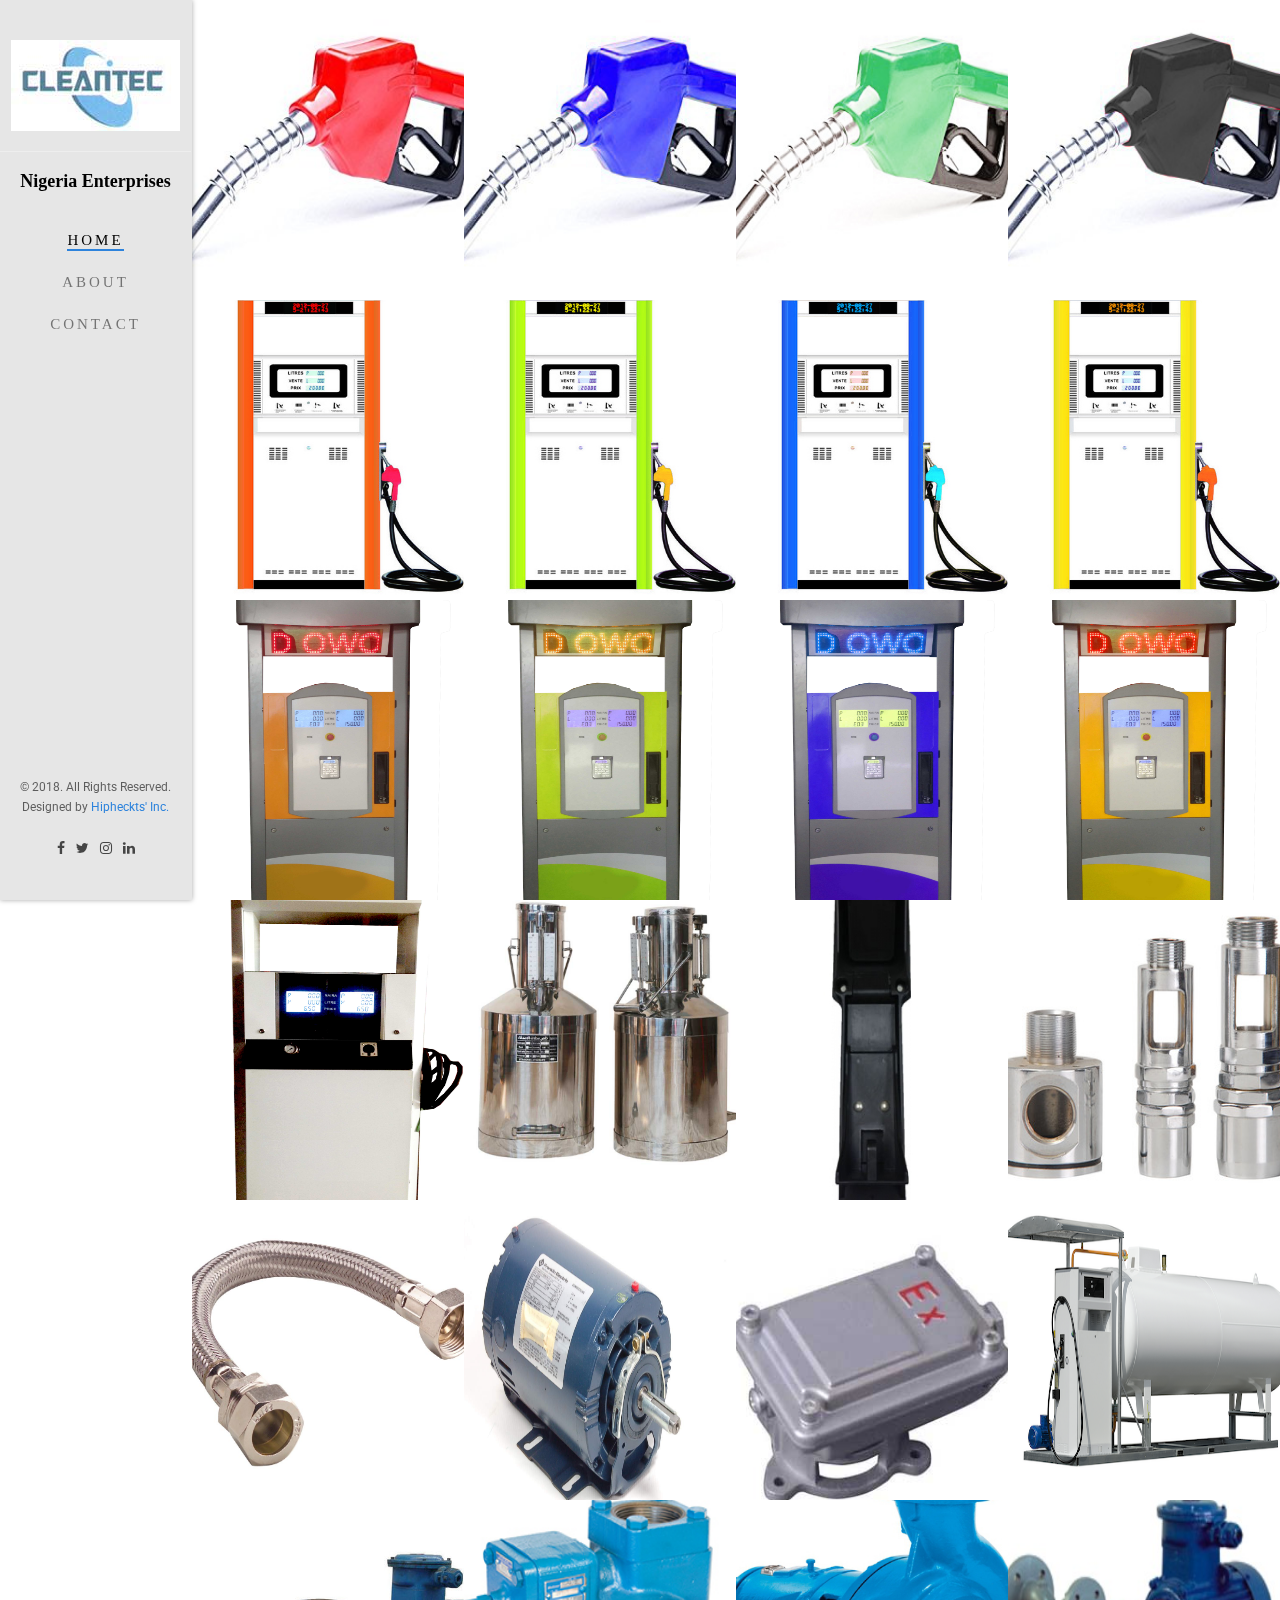
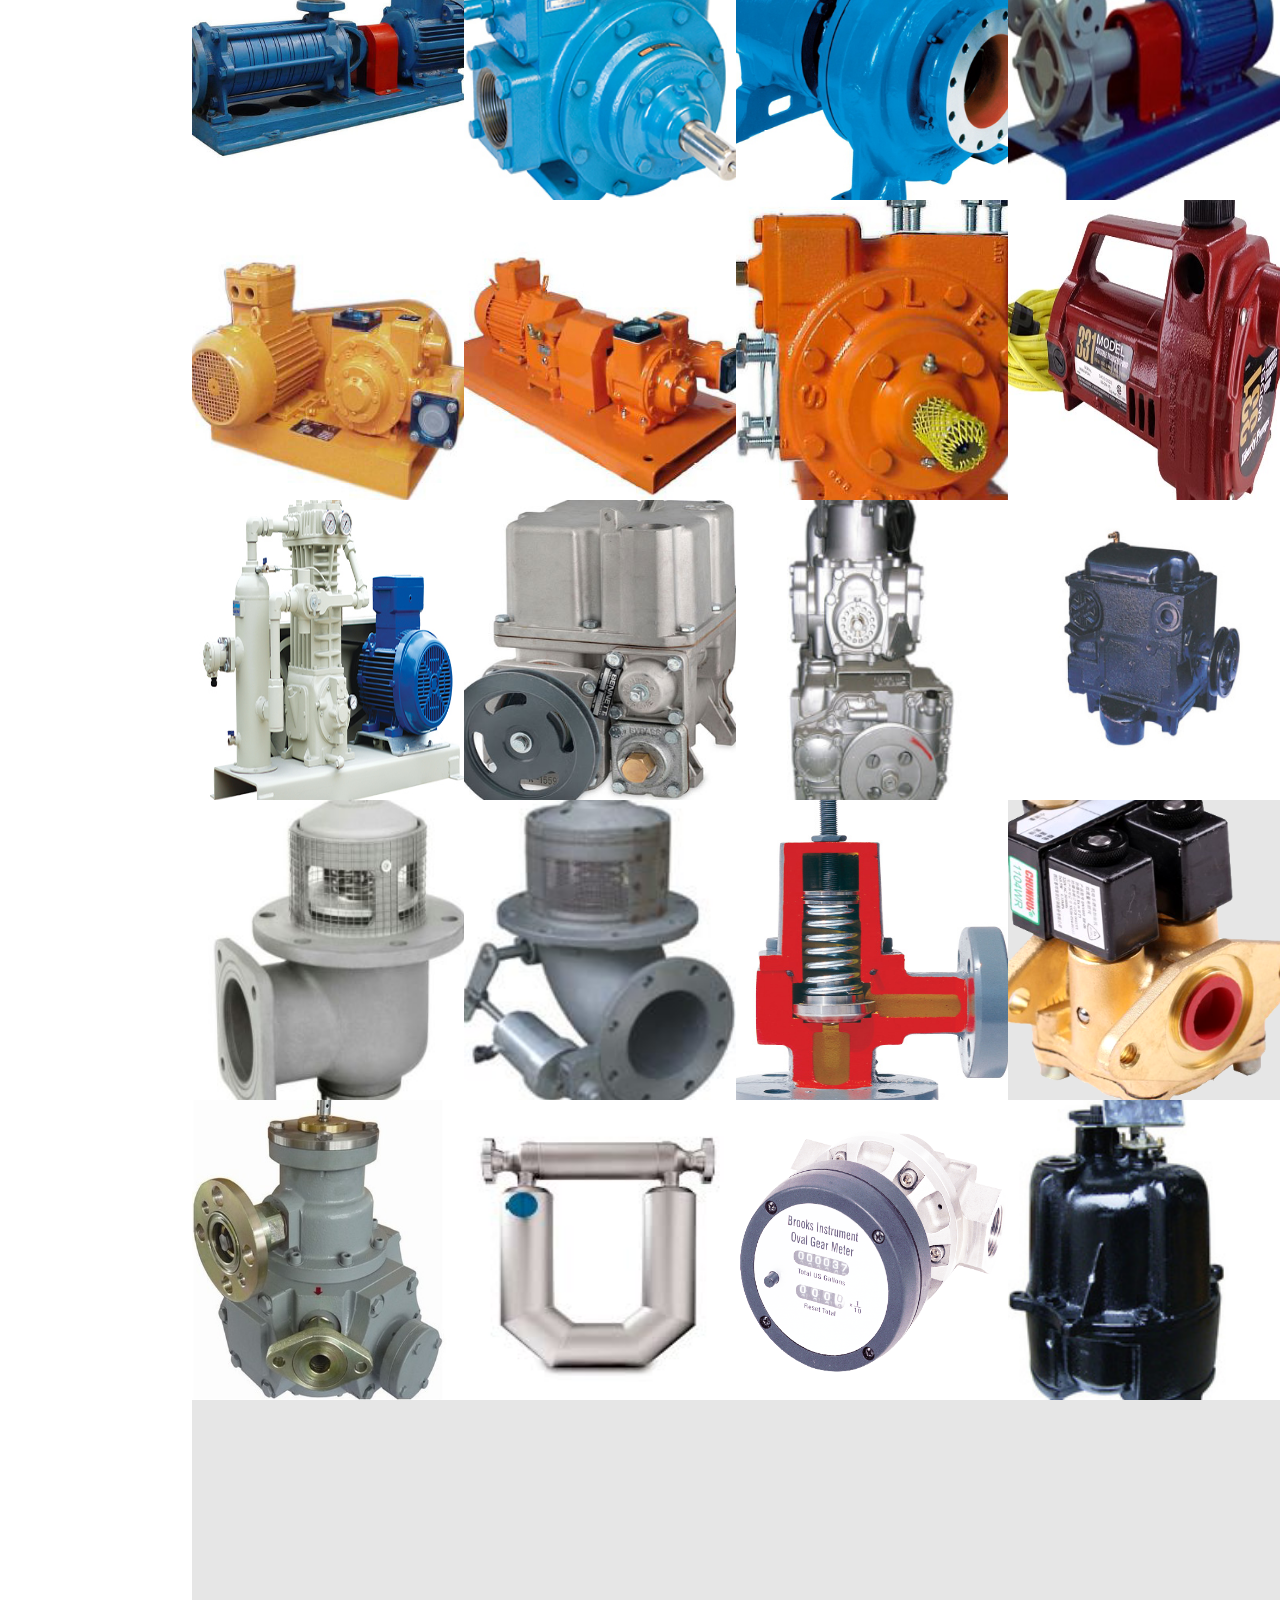
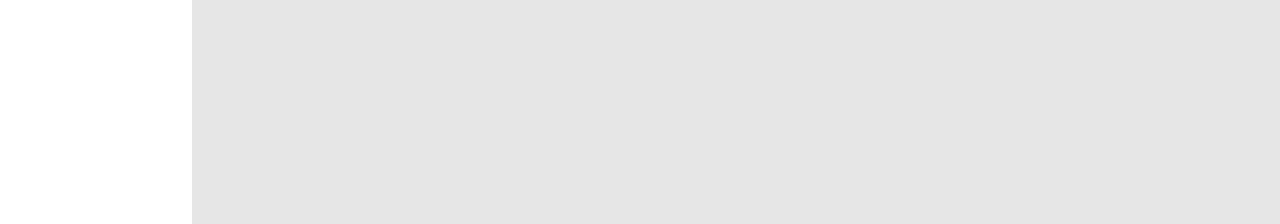
==== commit 5c037750: "development" ====
--- a/index.html
+++ b/index.html
@@ -66,16 +66,15 @@
 <body>
     <div id="fh5co-page">
         <nav>
-            <a href="#" class="js-fh5co-nav-toggle fh5co-nav-toggle"><i></i></a>
-            <a href="index.html" class="js-fh5co-nav-toggle fh5co-nav-toggle"><img src="http://res.cloudinary.com/hipheckts-inc/image/upload/v1516791778/logo-colored_cmsar5.png" style='height: 70px; width: 70px; float: right; margin-right: 2%; margin-top: 2%;' alt="keemfat"></a>
+            <a href="index.html" class="js-fh5co-nav-toggle fh5co-nav-toggle"><img src="./images/logo.png" style='height: 70px; width: 70px; float: right; margin-right: 2%; margin-top: 2%;' alt="keemfat"></a>
         </nav>
         <aside id="fh5co-aside" role="complementary" class="border js-fullheight">
 
             <h1 id="fh5co-logo">
-                <a href="index.html"><img src="http://res.cloudinary.com/hipheckts-inc/image/upload/v1516791778/logo-colored_cmsar5.png" alt="keemfat"></a>
+                <a href="index.html"><img src="./images/logo.jpg" alt="cleantec"></a>
                 <center>
                     <hr>
-                    <h3>Keemfat Engineering Limited</h3>
+                    <h4>Nigeria Enterprises</h4>
                 </center>
             </h1>
             <nav id="fh5co-main-menu" role="navigation">
@@ -100,123 +99,291 @@
 
         <div id="fh5co-main">
             <div class="fh5co-gallery">
-
-                <a class="gallery-item" href="">
-                    <img src="http://res.cloudinary.com/hipheckts-inc/image/upload/c_scale,e_auto_color,q_48,w_350/v1516791558/a_pdct94.jpg" style='height: 300px; width: 350px; object-fit: fill' />
-                    <span class="overlay">
-						<h2>LPG PUMP</h2>
+                <a class="gallery-item" href="">
+                    <img src="./images/rednozzle.jpg" style='height: 300px; width: 350px; object-fit: fill' />
+                    <span class="overlay">
+						<h2>RED NOZZLE</h2>
 						<span>In Stock</span>
                     </span>
                 </a>
                 <a class="gallery-item" href="">
-                    <img src="http://res.cloudinary.com/hipheckts-inc/image/upload/c_scale,e_auto_color,q_48,w_350/v1516791554/d_jcfkwb.jpg" style='height: 300px; width: 350px; object-fit: fill' />
-                    <span class="overlay">
-						<h2>LPG PUMP</h2>
+                    <img src="./images/bluenozzle.jpg" style='height: 300px; width: 350px; object-fit: fill' />
+                    <span class="overlay">
+						<h2>BLUE NOZZLE</h2>
 						<span>In Stock</span>
                     </span>
                 </a>
                 <a class="gallery-item" href="">
-                    <img src="http://res.cloudinary.com/hipheckts-inc/image/upload/c_scale,e_auto_color,q_48,w_350/v1516791734/e_mzhtax.jpg" style='height: 300px; width: 350px; object-fit: fill' />
-                    <span class="overlay">
-						<h2>LPG PUMP</h2>
+                    <img src="./images/greennozzle.jpg" style='height: 300px; width: 350px; object-fit: fill' />
+                    <span class="overlay">
+						<h2>GREEN NOZZLE</h2>
 						<span>In Stock</span>
                     </span>
                 </a>
                 <a class="gallery-item" href="">
-                    <img src="http://res.cloudinary.com/hipheckts-inc/image/upload/c_scale,e_auto_color,q_48,w_350/v1516791607/f_r51iwv.jpg" style='height: 300px; width: 350px; object-fit: fill' />
-                    <span class="overlay">
-						<h2>LPG PUMP</h2>
+                    <img src="./images/blacknozzle.jpg" style='height: 300px; width: 350px; object-fit: fill' />
+                    <span class="overlay">
+						<h2>BLACK NOZZLE</h2>
 						<span>In Stock</span>
                     </span>
                 </a>
-                <a class="gallery-item" href="">
-                    <img src="http://res.cloudinary.com/hipheckts-inc/image/upload/c_scale,e_auto_color,q_48,w_350/v1516791622/g_ddgkfm.jpg" style='height: 300px; width: 350px; object-fit: fill' />
-                    <span class="overlay">
-							<h2>LPG PUMP</h2>
-							<span>In Stock</span>
-                    </span>
-                </a>
-                <a class="gallery-item" href="">
-                    <img src="http://res.cloudinary.com/hipheckts-inc/image/upload/c_scale,e_auto_color,q_48,w_350/v1516791753/c_s4iffz.jpg" style='height: 300px; width: 350px; object-fit: fill' />
-                    <span class="overlay">
-							<h2>LPG PUMP</h2>
-							<span>In Stock</span>
-                    </span>
-                </a>
-                <a class="gallery-item" href="">
-                    <img src="http://res.cloudinary.com/hipheckts-inc/image/upload/c_scale,e_auto_color,q_48,w_350/v1516792041/i_azeyjp.jpg" style='height: 300px; width: 350px; object-fit: fill' />
-                    <span class="overlay">
-							<h2>LPG PUMP</h2>
-							<span>In Stock</span>
-                    </span>
-                </a>
-                <a class="gallery-item" href="">
-                    <img src="http://res.cloudinary.com/hipheckts-inc/image/upload/c_scale,e_auto_color,q_48,w_350/v1516791834/j_jcgu5w.jpg" style='height: 300px; width: 350px; object-fit: fill' />
-                    <span class="overlay">
-							<h2>LPG PUMP</h2>
-							<span>In Stock</span>
-                    </span>
-                </a>
-
-                <a class="gallery-item" href="">
-                    <img src="http://res.cloudinary.com/hipheckts-inc/image/upload/c_scale,e_auto_color,q_48,w_350/v1516792173/h_ldeeoo.jpg" style='height: 300px; width: 350px; object-fit: fill' />
-                    <span class="overlay">
-								<h2>GAS PLANT</h2>
-								<span>In Stock</span>
-                    </span>
-                </a>
-                <a class="gallery-item" href="">
-                    <img src="http://res.cloudinary.com/hipheckts-inc/image/upload/c_scale,e_auto_color,q_48,w_350/v1516791943/lpg5_ovvz3v.jpg" style='height: 300px; width: 350px; object-fit: fill' />
-                    <span class="overlay">
-								<h2>GAS PLANT</h2>
-								<span>In Stock</span>
-                    </span>
-                </a>
-                <a class="gallery-item" href="">
-                    <img src="http://res.cloudinary.com/hipheckts-inc/image/upload/c_scale,e_auto_color,q_48,w_350/v1516792249/k_qtansp.jpg" style='height: 300px; width: 350px; object-fit: fill' />
-                    <span class="overlay">
-								<h2>GAS PLANT</h2>
-								<span>In Stock</span>
-                    </span>
-                </a>
-                <a class="gallery-item" href="">
-                    <img src="http://res.cloudinary.com/hipheckts-inc/image/upload/c_scale,e_auto_color,q_48,w_350/v1516791961/h2_rpk9gj.jpg" style='height: 300px; width: 350px; object-fit: fill' />
-                    <span class="overlay">
-								<h2>GAS PLANT</h2>
-								<span>In Stock</span>
-                    </span>
-                </a>
-                <a class="gallery-item" href="">
-                    <img src="http://res.cloudinary.com/hipheckts-inc/image/upload/c_scale,e_auto_color,q_48,w_350/v1516792535/q_apctrw.jpg" style='height: 300px; width: 350px; object-fit: fill' />
-                    <span class="overlay">
-									<h2>NOZZLE</h2>
-									<span>In Stock</span>
-                    </span>
-                </a>
-                <a class="gallery-item" href="">
-                    <img src="http://res.cloudinary.com/hipheckts-inc/image/upload/c_scale,e_auto_color,q_48,w_350/v1516792458/r_pehwsy.jpg" style='height: 300px; width: 350px; object-fit: fill' />
-                    <span class="overlay">
-									<h2>GUAGE</h2>
-									<span>In Stock</span>
-                    </span>
-                </a>
-                <a class="gallery-item" href="">
-                    <img src="http://res.cloudinary.com/hipheckts-inc/image/upload/c_scale,e_auto_color,q_48,w_350/v1516792558/s_jaf3u8.jpg" style='height: 300px; width: 350px; object-fit: fill' />
-                    <span class="overlay">
-									<h2>MOTOR</h2>
-									<span>In Stock</span>
-                    </span>
-                </a>
-                <a class="gallery-item" href="">
-                    <img src="http://res.cloudinary.com/hipheckts-inc/image/upload/c_scale,e_auto_color,q_48,w_350/v1516792369/o_g55n5y.jpg" style='height: 300px; width: 350px; object-fit: fill' />
-                    <span class="overlay">
-									<h2>PUMP</h2>
-									<span>In Stock</span>
+
+                <a class="gallery-item" href="">
+                    <img src="./images/hy.jpg" style='height: 300px; width: 350px; object-fit: fill' />
+                    <span class="overlay">
+                                                                                    <h2>HY SERIES DISPENSER</h2>
+                                                                                    <span>In Stock</span>
+                    </span>
+                </a>
+                <a class="gallery-item" href="">
+                    <img src="./images/hygreen.jpg" style='height: 300px; width: 350px; object-fit: fill' />
+                    <span class="overlay">
+                                                                                        <h2>HY SERIES DISPENSER</h2>
+                                                                                        <span>In Stock</span>
+                    </span>
+                </a>
+                <a class="gallery-item" href="">
+                    <img src="./images/hyblue.jpg" style='height: 300px; width: 350px; object-fit: fill' />
+                    <span class="overlay">
+                                                                                            <h2>HY SERIES DISPENSER</h2>
+                                                                                            <span>In Stock</span>
+                    </span>
+                </a>
+                <a class="gallery-item" href="">
+                    <img src="./images/hyyellow.jpg" style='height: 300px; width: 350px; object-fit: fill' />
+                    <span class="overlay">
+                                                                                                <h2>HY SERIES DISPENSER</h2>
+                                                                                                <span>In Stock</span>
+                    </span>
+                </a>
+                <a class="gallery-item" href="">
+                    <img src="./images/hgseries.jpg" style='height: 300px; width: 350px; object-fit: fill' />
+                    <span class="overlay">
+                                                                                                        <h2>HG SERIES DISPENSER</h2>
+                                                                                                        <span>In Stock</span>
+                    </span>
+                </a>
+                <a class="gallery-item" href="">
+                    <img src="./images/hgseriesgreen.jpg" style='height: 300px; width: 350px; object-fit: fill' />
+                    <span class="overlay">
+                                                                                                            <h2>HG SERIES DISPENSER</h2>
+                                                                                                            <span>In Stock</span>
+                    </span>
+                </a>
+                <a class="gallery-item" href="">
+                    <img src="./images/hgseriesblue.jpg" style='height: 300px; width: 350px; object-fit: fill' />
+                    <span class="overlay">
+                                                                                                                <h2>HG SERIES DISPENSER</h2>
+                                                                                                                <span>In Stock</span>
+                    </span>
+                </a>
+                <a class="gallery-item" href="">
+                    <img src="./images/hgseriesyellow.jpg" style='height: 300px; width: 350px; object-fit: fill' />
+                    <span class="overlay">
+                                                                                                                    <h2>HG SERIES DISPENSER</h2>
+                                                                                                                    <span>In Stock</span>
+                    </span>
+                </a>
+                <a class="gallery-item" href="">
+                    <img src="./images/lpgdispenser.jpg" style='height: 300px; width: 350px; object-fit: fill' />
+                    <span class="overlay">
+                                                                                                                    <h2>LPG DISPENSER</h2>
+                                                                                                                    <span>In Stock</span>
+                    </span>
+                </a>
+                </a>
+                <a class="gallery-item" href="">
+                    <img src="./images/measuringcan.jpg" style='height: 300px; width: 350px; object-fit: fill' />
+                    <span class="overlay">
+                                                                                                                <h2>MEASURING CAN</h2>
+                                                                                                                <span>In Stock</span>
+                    </span>
+                </a>
+                <a class="gallery-item" href="">
+                    <img src="./images/nozzleboot.jpg" style='height: 300px; width: 350px; object-fit: fill' />
+                    <span class="overlay">
+                                                                                                                    <h2>NOZZLE BOOT</h2>
+                                                                                                                    <span>In Stock</span>
+                    </span>
+                </a>
+                <a class="gallery-item" href="">
+                    <img src="./images/oilindicator.jpg" style='height: 300px; width: 350px; object-fit: fill' />
+                    <span class="overlay">
+                                                                                                                    <h2>OIL INDICATOR</h2>
+                                                                                                                    <span>In Stock</span>
+                    </span>
+                </a>
+                <a class="gallery-item" href="">
+                    <img src="./images/flexiblepipe.jpeg" style='height: 300px; width: 350px; object-fit: fill' />
+                    <span class="overlay">
+                                                                                                                                <h2>FLEXIBLE PIPE</h2>
+                                                                                                                                <span>In Stock</span>
+                    </span>
+                </a>
+                <a class="gallery-item" href="">
+                    <img src="./images/franklinelectricmotor.jpg" style='height: 300px; width: 350px; object-fit: fill' />
+                    <span class="overlay">
+                                                                                                                            <h2>FRANKLIN ELECTRIC MOTOR</h2>
+                                                                                                                            <span>In Stock</span>
+                    </span>
+                </a>
+                <a class="gallery-item" href="">
+                    <img src="./images/pulser.jpg" style='height: 300px; width: 350px; object-fit: fill' />
+                    <span class="overlay">
+                                                                                                                        <h2>PULSER</h2>
+                                                                                                                        <span>In Stock</span>
+                    </span>
+                </a>
+                <a class="gallery-item" href="">
+                    <img src="./images/skid.png" style='height: 300px; width: 350px; object-fit: fill' />
+                    <span class="overlay">
+                                                                                                                            <h2>LPG SKID</h2>
+                                                                                                                            <span>In Stock</span>
+                    </span>
+                </a>
+                <a class="gallery-item" href="">
+                    <img src="./images/lpgstagepump.jpg" style='height: 300px; width: 350px; object-fit: fill' />
+                    <span class="overlay">
+                                <h2>LPG STAGE PUMP</h2>
+                                <span>In Stock</span>
+                    </span>
+                </a>
+                <a class="gallery-item" href="">
+                    <img src="./images/truckpump.jpg" style='height: 300px; width: 350px; object-fit: fill' />
+                    <span class="overlay">
+                                                                    <h2>TRUCK PUMP</h2>
+                                                                    <span>In Stock</span>
+                    </span>
+                </a>
+                <a class="gallery-item" href="">
+                    <img src="./images/stockpump.jpg" style='height: 300px; width: 350px; object-fit: fill' />
+                    <span class="overlay">
+                                                        <h2>STOCK PUMP</h2>
+                                                        <span>In Stock</span>
+                    </span>
+                </a>
+                <a class="gallery-item" href="">
+                    <img src="./images/LPGTurbinePump.jpg" style='height: 300px; width: 350px; object-fit: fill' />
+                    <span class="overlay">
+                            <h2>LPG TURBINE PUMP</h2>
+                            <span>In Stock</span>
+                    </span>
+                </a>
+                <a class="gallery-item" href="">
+                    <img src="./images/sileapumpi.jpg" style='height: 300px; width: 350px; object-fit: fill' />
+                    <span class="overlay">
+                                <h2>SILEA PUMP</h2>
+                                <span>In Stock</span>
+                    </span>
+                </a>
+                <a class="gallery-item" href="">
+                    <img src="./images/sileapumpii.jpg" style='height: 300px; width: 350px; object-fit: fill' />
+                    <span class="overlay">
+                                    <h2>SILEA PUMP</h2>
+                                    <span>In Stock</span>
+                    </span>
+                </a>
+                <a class="gallery-item" href="">
+                    <img src="./images/sileavolumetricpump.jpg" style='height: 300px; width: 350px; object-fit: fill' />
+                    <span class="overlay">
+                                        <h2>SILEA VOLUMETRIC PUMP</h2>
+                                        <span>In Stock</span>
+                    </span>
+                </a>
+                <a class="gallery-item" href="">
+                    <img src="./images/portabletransferpump.jpg" style='height: 300px; width: 350px; object-fit: fill' />
+                    <span class="overlay">
+                                            <h2>PORTABLE TRANSFER PUMP</h2>
+                                            <span>In Stock</span>
+                    </span>
+                </a>
+                <a class="gallery-item" href="">
+                    <img src="./images/lpgcompressor.jpg" style='height: 300px; width: 350px; object-fit: fill' />
+                    <span class="overlay">
+						<h2>LPG COMPRESSOR</h2>
+						<span>In Stock</span>
+                    </span>
+                </a>
+                <a class="gallery-item" href="">
+                    <img src="./images/bennetpump.jpg" style='height: 300px; width: 350px; object-fit: fill' />
+                    <span class="overlay">
+                                                <h2>BENNET PUMP</h2>
+                                                <span>In Stock</span>
+                    </span>
+                </a>
+                <a class="gallery-item" href="">
+                    <img src="./images/tatsunopump.jpg" style='height: 300px; width: 350px; object-fit: fill' />
+                    <span class="overlay">
+                                                    <h2>TATSUNO PUMP</h2>
+                                                    <span>In Stock</span>
+                    </span>
+                </a>
+                <a class="gallery-item" href="">
+                    <img src="./images/tokheimpump.jpg" style='height: 300px; width: 350px; object-fit: fill' />
+                    <span class="overlay">
+                                                            <h2>TOKHEIM PUMP</h2>
+                                                            <span>In Stock</span>
+                    </span>
+                </a>
+                <a class="gallery-item" href="">
+                    <img src="./images/automaticbuttomvalve.jpg" style='height: 300px; width: 350px; object-fit: fill' />
+                    <span class="overlay">
+                                                                <h2>AUTOMATIC BUTTON VALVE</h2>
+                                                                <span>In Stock</span>
+                    </span>
+                </a>
+                <a class="gallery-item" href="">
+                    <img src="./images/manualbottomvalve.jpg" style='height: 300px; width: 350px; object-fit: fill' />
+                    <span class="overlay">
+                                                                <h2>MANUAL BUTTON VALVE</h2>
+                                                                <span>In Stock</span>
+                    </span>
+                </a>
+                <a class="gallery-item" href="">
+                    <img src="./images/bypassvalve.jpg" style='height: 300px; width: 350px; object-fit: fill' />
+                    <span class="overlay">
+                                                                <h2>BYPASS VALVE</h2>
+                                                                <span>In Stock</span>
+                    </span>
+                </a>
+                <a class="gallery-item" href="">
+                    <img src="./images/solenoidvalve.png" style='height: 300px; width: 350px; object-fit: fill' />
+                    <span class="overlay">
+                                                                    <h2>SOLENOID VALVE</h2>
+                                                                    <span>In Stock</span>
+                    </span>
+                </a>
+                <a class="gallery-item" href="">
+                    <img src="./images/LPGFlowmeter.jpg" style='height: 300px; width: 350px; object-fit: fill' />
+                    <span class="overlay">
+                                                                        <h2>LPG FLOW METER</h2>
+                                                                        <span>In Stock</span>
+                    </span>
+                </a>
+                <a class="gallery-item" href="">
+                    <img src="./images/massflowmeter.jpeg" style='height: 300px; width: 350px; object-fit: fill' />
+                    <span class="overlay">
+                                                                    <h2>MASS FLOW METER</h2>
+                                                                    <span>In Stock</span>
+                    </span>
+                </a>
+                <a class="gallery-item" href="">
+                    <img src="./images/ovalgearmeter.png" style='height: 300px; width: 350px; object-fit: fill' />
+                    <span class="overlay">
+                                                                        <h2>OVAL GEAR METER</h2>
+                                                                        <span>In Stock</span>
+                    </span>
+                </a>
+                <a class="gallery-item" href="">
+                    <img src="./images/tokheimflowmeter.jpg" style='height: 300px; width: 350px; object-fit: fill' />
+                    <span class="overlay">
+                                                                            <h2>TOKHEIM FLOW METER</h2>
+                                                                            <span>In Stock</span>
                     </span>
                 </a>
             </div>
 
-            <div class="fh5co-counters" style="background-image: url(http://res.cloudinary.com/hipheckts-inc/image/upload/v1516791391/big_1_do7cub.jpg);" data-stellar-background-ratio="0.5" id="counter-animate">
+            <div class="fh5co-counters" style="background-image: url(http://res.cloudinary.com/hipheckts-inc/image/upload/v1516791391/big_1_do7cub.jpg);" data-stellar-background-ratio="0.4" id="counter-animate">
                 <center>
                     <h2 class="fh5co-heading animate-box" data-animate-effect="fadeInLeft" style="color:white;">Services</h2>
                 </center>
@@ -245,23 +412,6 @@
                     </div>
                 </div>
             </div>
-
-
-            <div class="fh5co-narrow-content">
-                <div class="row">
-                    <div class="col-md-4 animate-box" data-animate-effect="fadeInLeft">
-                        <h1 class="fh5co-heading-colored">Get in touch</h1>
-                    </div>
-                </div>
-                <div class="row">
-                    <div class="col-md-12 animate-box" data-animate-effect="fadeInLeft">
-                        <p class="fh5co-lead">Reach out to us today...Let's make your plant or station <b> The Next Big Thing</b></p>
-                        <p><a href="contact.html" class="btn btn-primary btn-outline">Reach Us NOW!</a></p>
-                    </div>
-
-                </div>
-            </div>
-
         </div>
     </div>
 
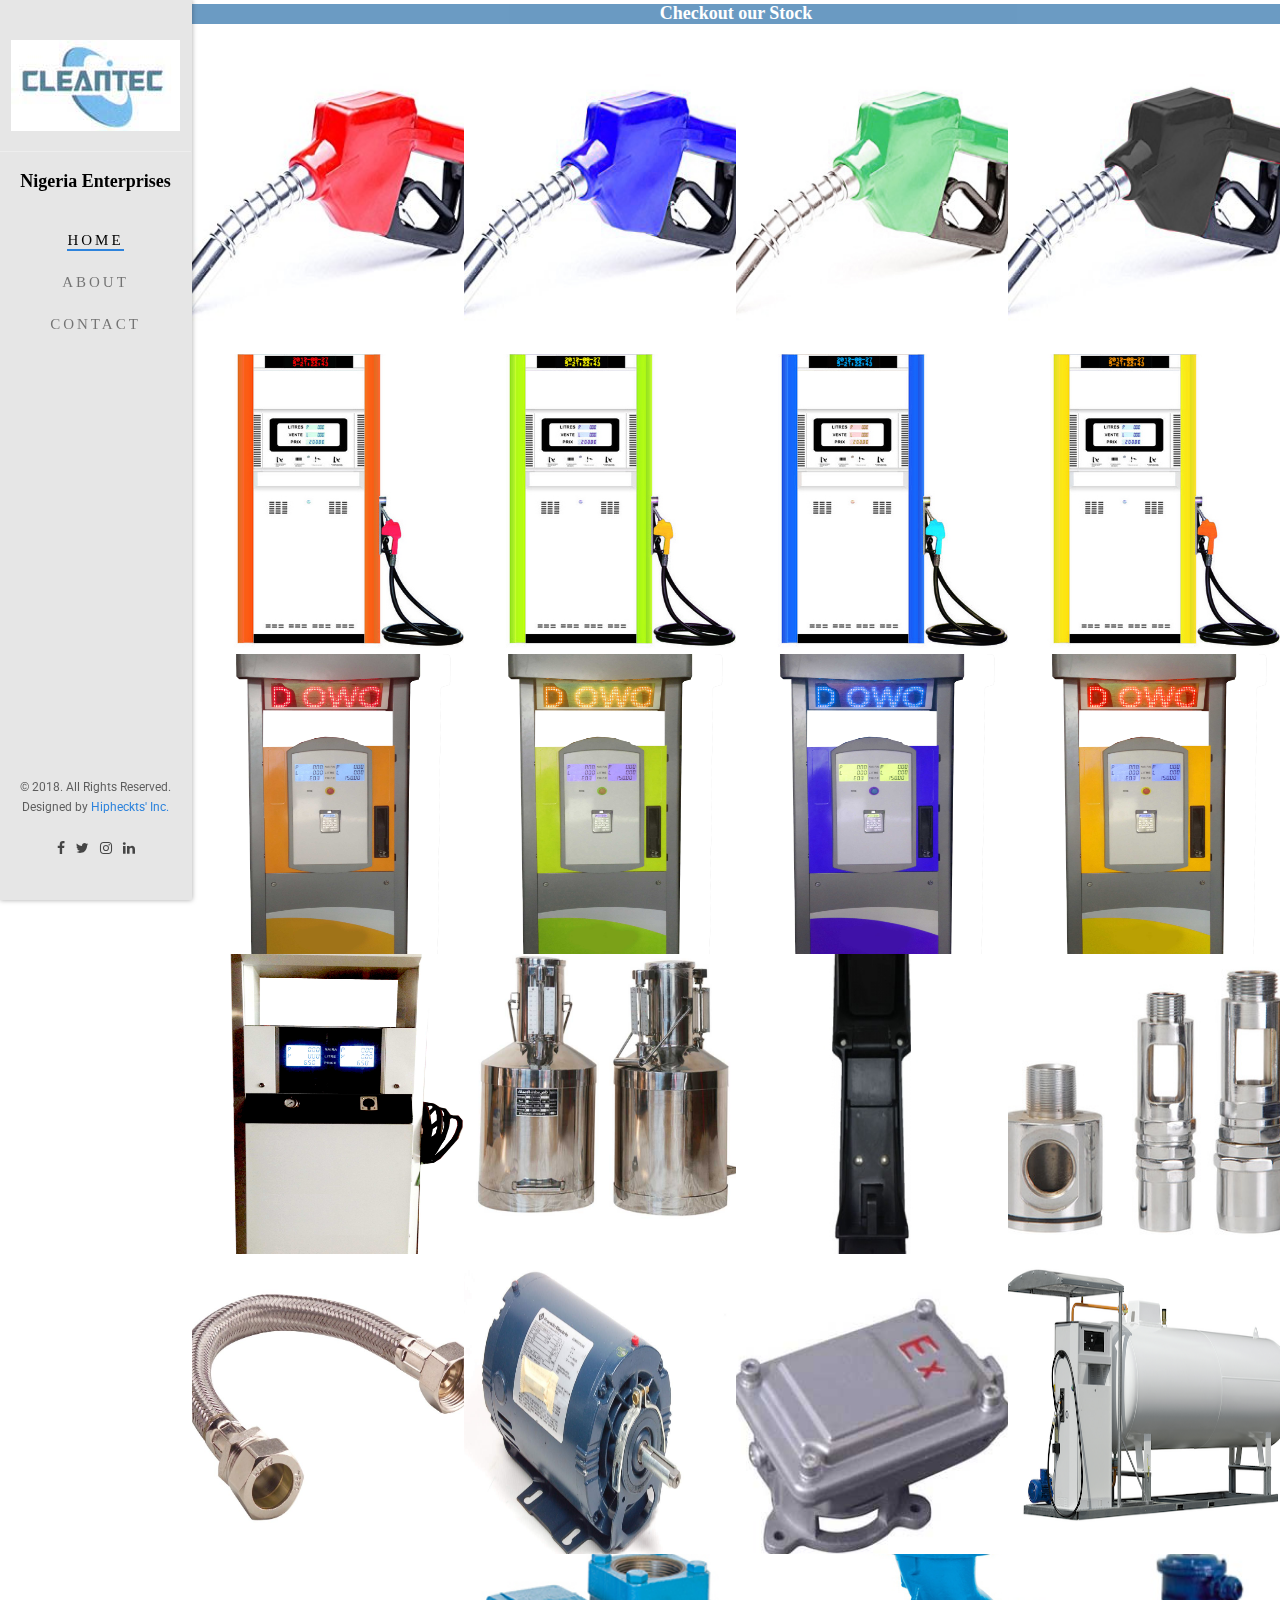
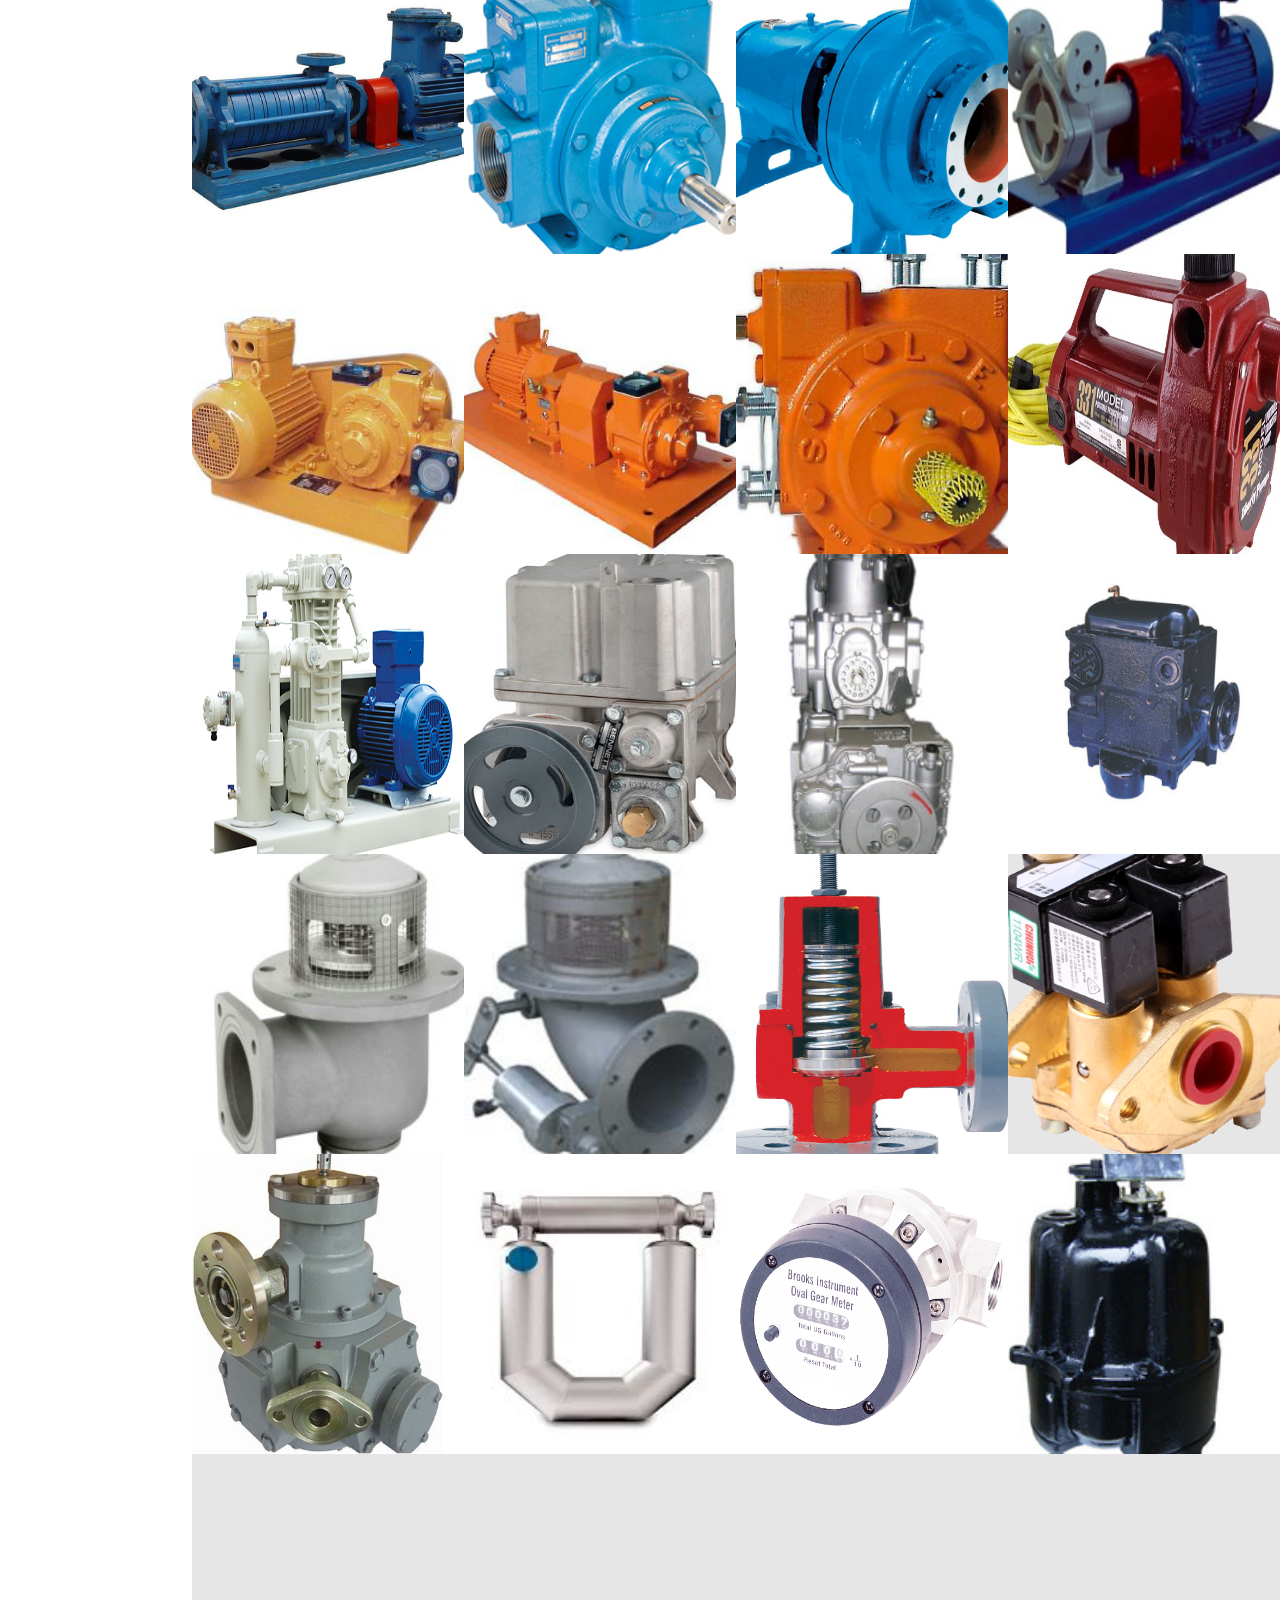
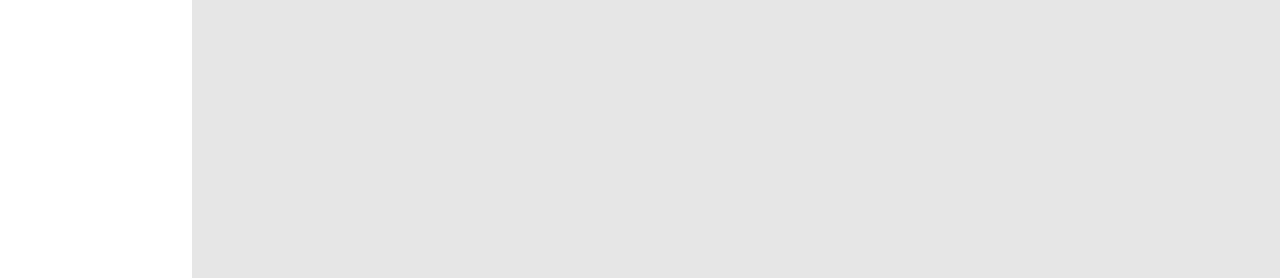
==== commit c3bb3554: "push" ====
--- a/index.html
+++ b/index.html
@@ -98,6 +98,9 @@
         </aside>
 
         <div id="fh5co-main">
+            <center>
+                <h4 style="color:white; margin-top:4px; margin-bottom:2!important; z-index:100; position:sticky!important; opacity:0.8; background:steelblue;">Checkout our Stock</h4>
+            </center>
             <div class="fh5co-gallery">
                 <a class="gallery-item" href="">
                     <img src="./images/rednozzle.jpg" style='height: 300px; width: 350px; object-fit: fill' />
@@ -124,35 +127,34 @@
                     <img src="./images/blacknozzle.jpg" style='height: 300px; width: 350px; object-fit: fill' />
                     <span class="overlay">
 						<h2>BLACK NOZZLE</h2>
-						<span>In Stock</span>
-                    </span>
-                </a>
-
+						<span>In Stock<br>- NPW Nozzle</span>
+                    </span>
+                </a>
                 <a class="gallery-item" href="">
                     <img src="./images/hy.jpg" style='height: 300px; width: 350px; object-fit: fill' />
                     <span class="overlay">
-                                                                                    <h2>HY SERIES DISPENSER</h2>
+                                                                                    <h2>B SERIES DISPENSER</h2>
                                                                                     <span>In Stock</span>
                     </span>
                 </a>
                 <a class="gallery-item" href="">
                     <img src="./images/hygreen.jpg" style='height: 300px; width: 350px; object-fit: fill' />
                     <span class="overlay">
-                                                                                        <h2>HY SERIES DISPENSER</h2>
+                                                                                        <h2>B SERIES DISPENSER</h2>
                                                                                         <span>In Stock</span>
                     </span>
                 </a>
                 <a class="gallery-item" href="">
                     <img src="./images/hyblue.jpg" style='height: 300px; width: 350px; object-fit: fill' />
                     <span class="overlay">
-                                                                                            <h2>HY SERIES DISPENSER</h2>
+                                                                                            <h2>B SERIES DISPENSER</h2>
                                                                                             <span>In Stock</span>
                     </span>
                 </a>
                 <a class="gallery-item" href="">
                     <img src="./images/hyyellow.jpg" style='height: 300px; width: 350px; object-fit: fill' />
                     <span class="overlay">
-                                                                                                <h2>HY SERIES DISPENSER</h2>
+                                                                                                <h2>B SERIES DISPENSER</h2>
                                                                                                 <span>In Stock</span>
                     </span>
                 </a>
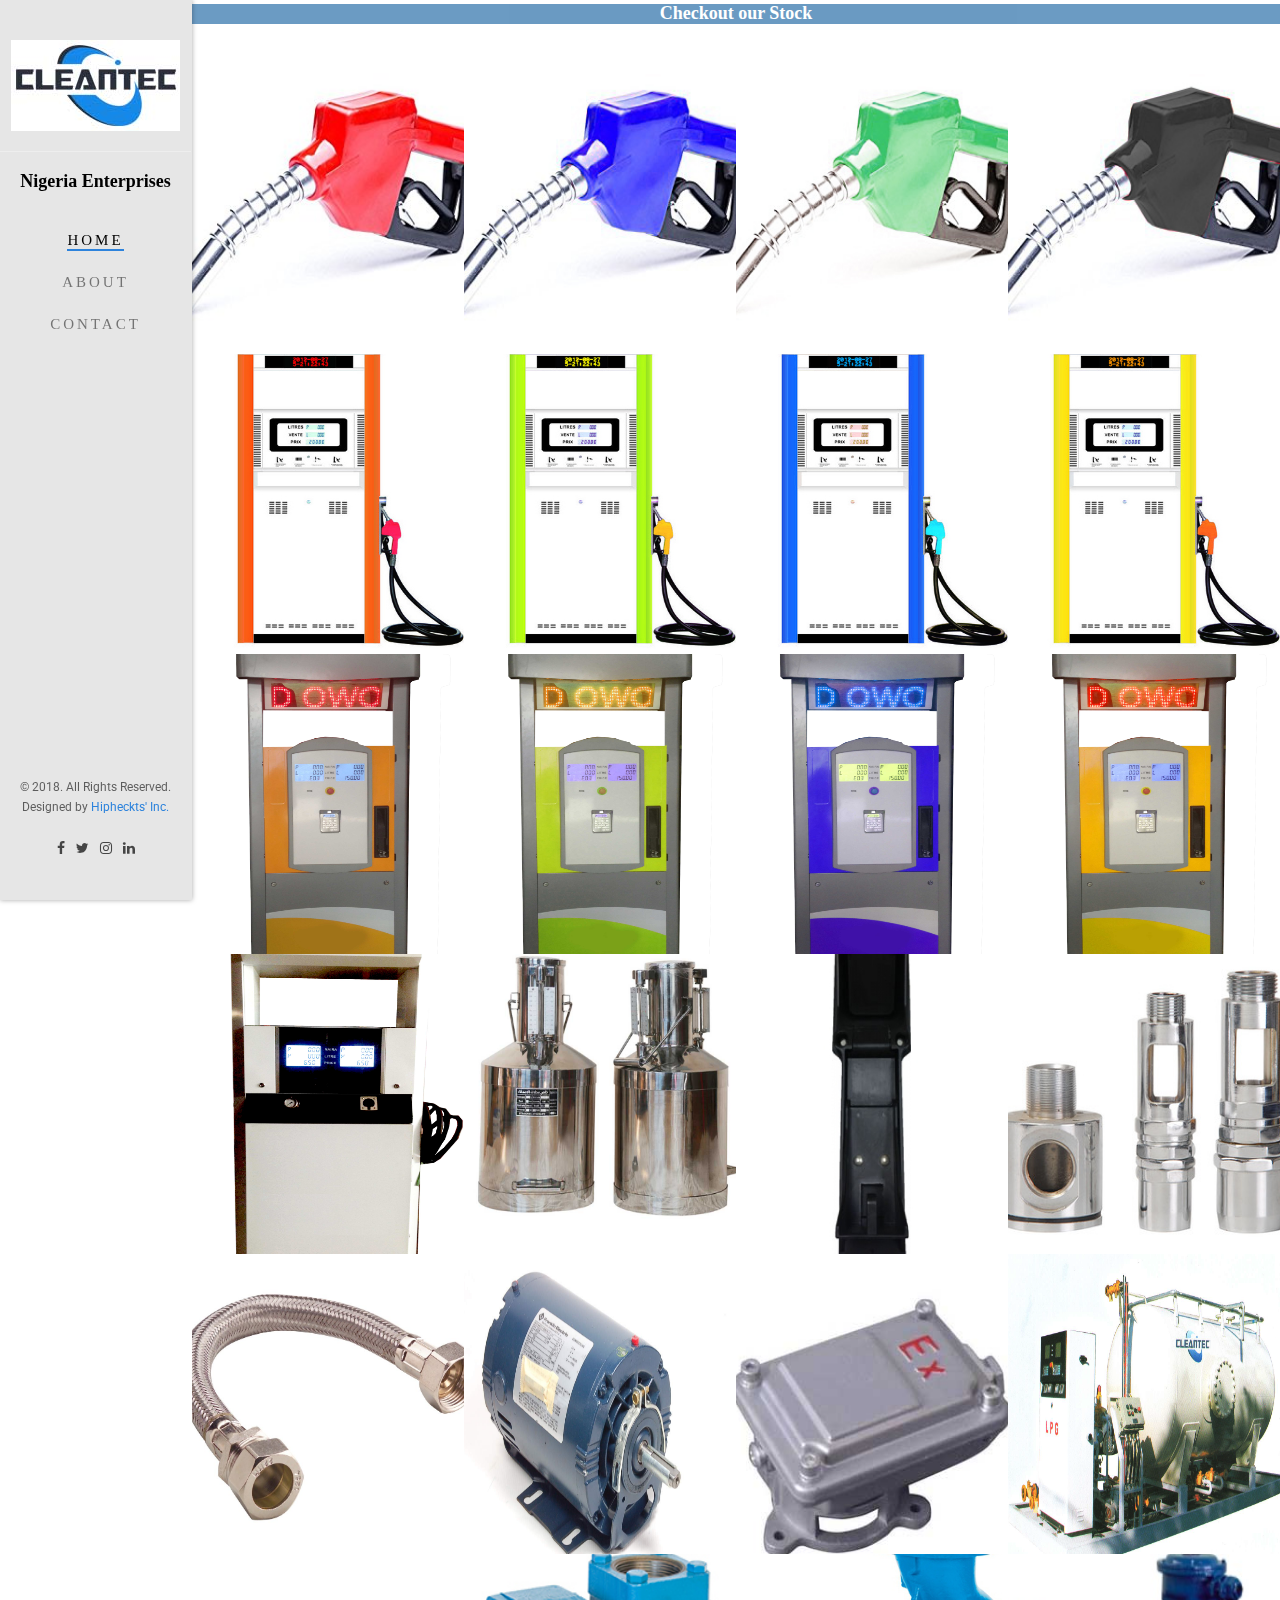
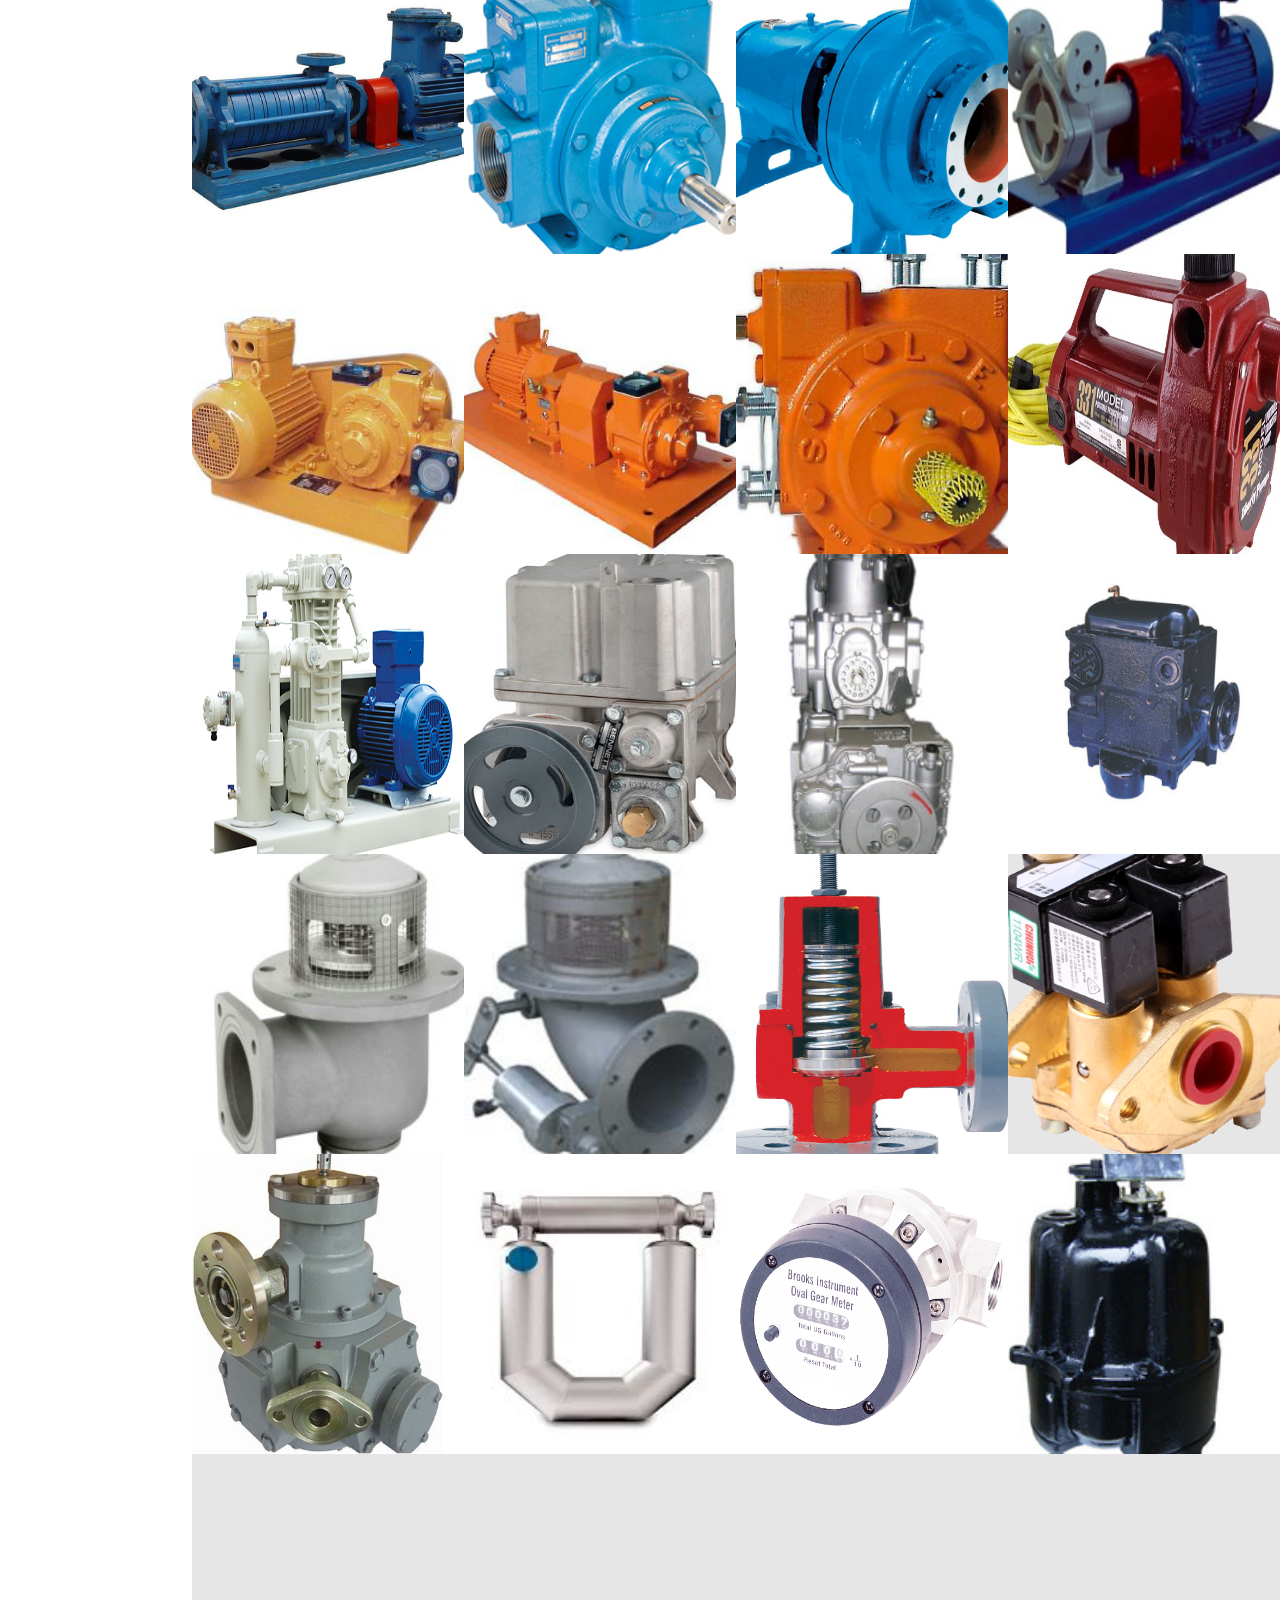
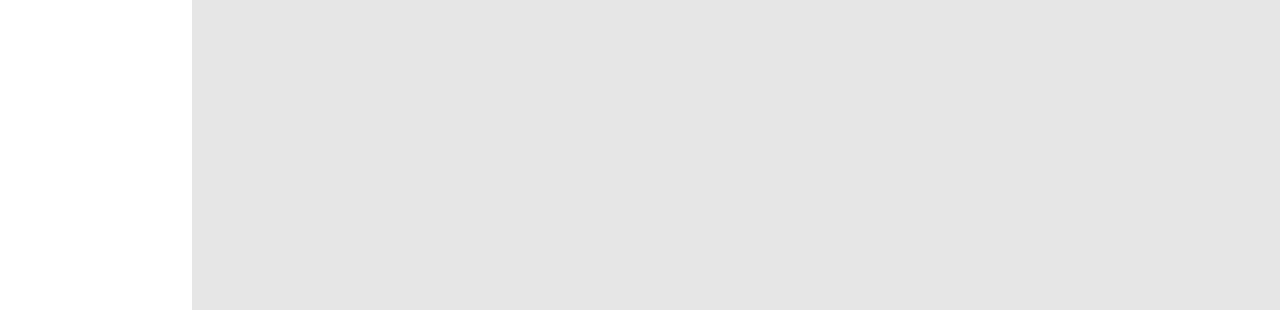
==== commit 33b676b6: "root" ====
--- a/index.html
+++ b/index.html
@@ -407,8 +407,8 @@
                                 <i class="icon-tools-2"></i>
                             </div>
                             <div class="fh5co-text">
-                                <h3>Expertise</h3>
-                                <p>We are set of professionals with vast knowledge and experience in what we do. </p>
+                                <h3>Service & Maintenance</h3>
+                                <p>With our technical and skilled expertise, we provide support services to our customers which include maintenance.</p>
                             </div>
                         </div>
                     </div>
--- a/css/style.css
+++ b/css/style.css
@@ -1104,8 +1104,8 @@
 .btn-primary:hover,
 .btn-primary:focus,
 .btn-primary:active {
-    background: #88c756 !important;
-    border-color: #88c756 !important;
+    background: #2d83dc !important;
+    border-color: #2d83dc !important;
 }
 
 .btn-primary.btn-outline {
